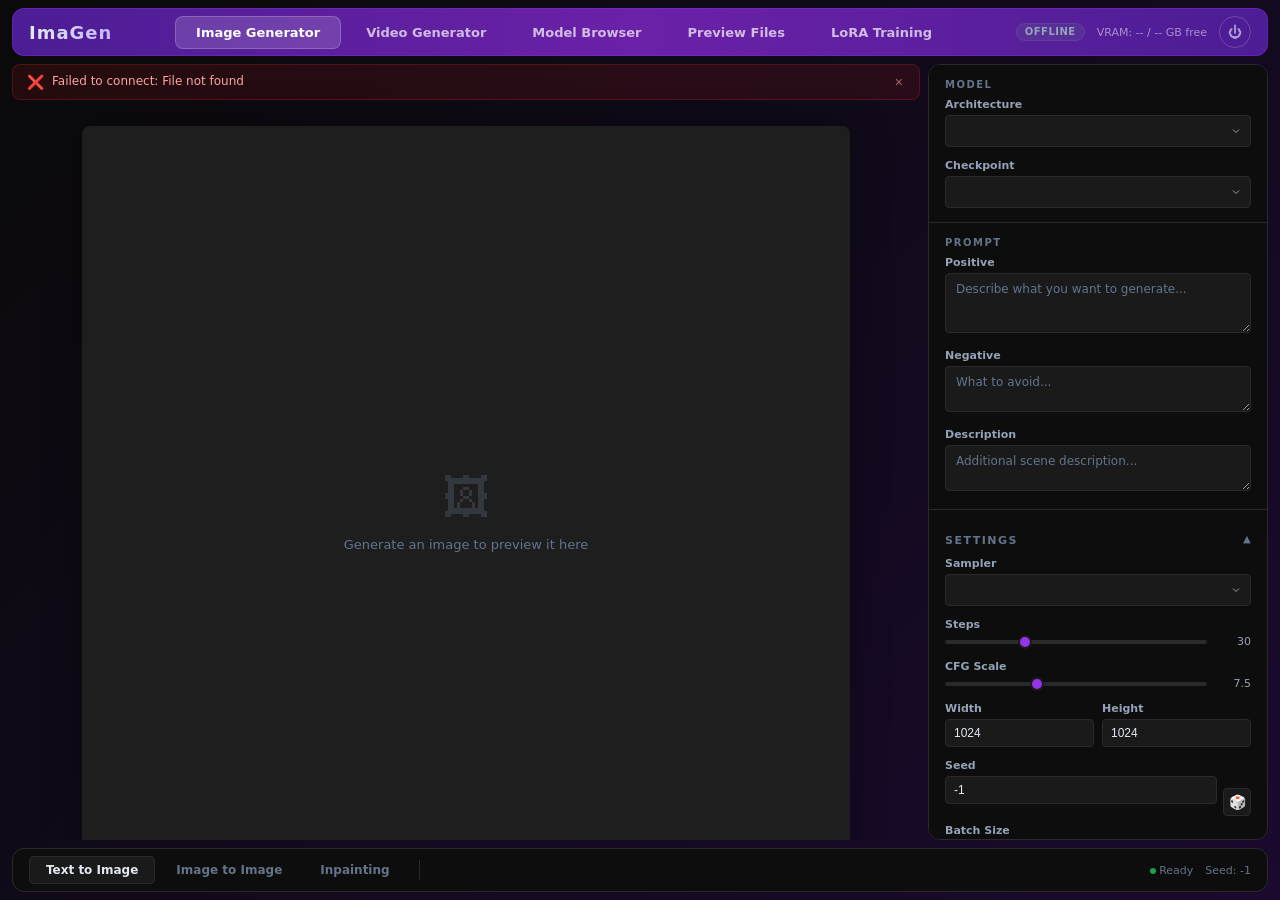
==== static/index.html @ 309c5f18 "Replace Gradio UI with FastAPI backend + vanilla HTML/CSS/JS frontend Complete UI rewrite across 5 p" ====
<!DOCTYPE html>
<html lang="en">
<head>
<meta charset="UTF-8">
<meta name="viewport" content="width=device-width, initial-scale=1.0">
<title>ImaGen</title>
<link rel="stylesheet" href="/static/css/style.css">
</head>
<body>

<!-- ═══════════ TOP NAV BAR ═══════════ -->
<div class="top-nav-wrapper">
  <nav class="top-nav">
    <div class="brand">ImaGen</div>
    <div class="nav-tabs">
      <div class="nav-tab active" data-mode="image" onclick="switchMode('image')">Image Generator</div>
      <div class="nav-tab" data-mode="video" onclick="switchMode('video')">Video Generator</div>
      <div class="nav-tab" data-mode="browser" onclick="switchMode('browser')">Model Browser</div>
      <div class="nav-tab" data-mode="preview" onclick="switchMode('preview')">Preview Files</div>
      <div class="nav-tab" data-mode="train" onclick="switchMode('train')">LoRA Training</div>
    </div>
    <div class="nav-right">
      <span class="net-badge offline" id="net-badge">Offline</span>
      <span class="status-text">VRAM: -- / -- GB free</span>
      <button class="shutdown-btn" title="Shut down ImaGen">&#9211;</button>
    </div>
  </nav>
</div>

<!-- ═══════════ MAIN CONTENT ═══════════ -->
<div class="main-content">

  <!-- ── Canvas Column ── -->
  <div class="canvas-column">

    <!-- Message bar -->
    <div class="message-bar" id="message-bar"></div>

    <!-- Canvas / Preview -->
    <div class="canvas-area" id="canvas-image-area">

    <!-- T2I canvas -->
    <div class="canvas-inner" id="canvas-image">
      <div class="canvas-placeholder">
        <div class="icon">&#128444;</div>
        <div class="text">Generate an image to preview it here</div>
      </div>
      <div class="batch-strip"></div>
      <div class="progress-bar-container">
        <div class="progress-bar-fill"></div>
      </div>
      <div class="loading-overlay">
        <div class="spinner"></div>
      </div>
    </div>

    <!-- I2I canvas -->
    <div class="canvas-inner panel-hidden" id="canvas-i2i">
      <div class="i2i-layout">
        <div class="i2i-source">
          <div class="upload-dropzone" id="i2i-dropzone">
            <div class="dropzone-icon">&#128247;</div>
            <div class="dropzone-text">Drop an image here or click to upload</div>
            <input type="file" accept="image/*" id="i2i-file-input" hidden>
          </div>
          <img id="i2i-source-preview" class="source-preview" style="display:none">
          <button class="btn-clear-source" id="i2i-clear-source" style="display:none">&times; Clear</button>
        </div>
        <div class="i2i-output">
          <div class="canvas-placeholder" id="i2i-output-placeholder">
            <div class="icon">&#128444;</div>
            <div class="text">Result will appear here</div>
          </div>
          <img id="i2i-output-image" style="display:none">
        </div>
      </div>
      <div class="progress-bar-container">
        <div class="progress-bar-fill"></div>
      </div>
      <div class="loading-overlay">
        <div class="spinner"></div>
      </div>
    </div>

    <!-- Inpaint canvas -->
    <div class="canvas-inner panel-hidden" id="canvas-inpaint">
      <div class="inpaint-layout">
        <div class="inpaint-canvas-wrap" id="inpaint-canvas-wrap">
          <div class="upload-dropzone" id="inpaint-dropzone">
            <div class="dropzone-icon">&#128247;</div>
            <div class="dropzone-text">Drop an image here or click to upload</div>
            <input type="file" accept="image/*" id="inpaint-file-input" hidden>
          </div>
          <canvas id="inpaint-source-canvas" style="display:none"></canvas>
          <canvas id="inpaint-mask-canvas" style="display:none"></canvas>
          <div class="inpaint-toolbar" id="inpaint-toolbar" style="display:none">
            <button class="tool-btn active" data-tool="brush" title="Paint mask">&#128396;</button>
            <button class="tool-btn" data-tool="eraser" title="Erase mask">&#128397;</button>
            <label class="tool-label">Size</label>
            <input type="range" id="brush-size" min="5" max="100" value="30" class="tool-slider">
            <span class="tool-value" id="brush-size-value">30</span>
            <button class="tool-btn" data-tool="clear-mask" title="Clear mask">&#128465; Clear</button>
            <button class="tool-btn" data-tool="clear-image" title="Remove image">&times; Image</button>
          </div>
        </div>
        <div class="inpaint-output">
          <div class="canvas-placeholder" id="inpaint-output-placeholder">
            <div class="icon">&#128444;</div>
            <div class="text">Result will appear here</div>
          </div>
          <img id="inpaint-output-image" style="display:none">
        </div>
      </div>
      <div class="progress-bar-container">
        <div class="progress-bar-fill"></div>
      </div>
      <div class="loading-overlay">
        <div class="spinner"></div>
      </div>
    </div>
    </div> <!-- /canvas-image-area -->

    <!-- Video mode canvas -->
    <div class="canvas-area panel-hidden" id="canvas-video">
      <div class="video-canvas">
        <video id="video-player" controls loop style="max-width:100%; max-height:100%; display:none;"></video>
        <div class="video-placeholder" id="video-placeholder">
          <div class="panel-icon">&#127916;</div>
          <div class="panel-hint">Generate a video to preview it here</div>
        </div>
      </div>
    </div>

    <!-- Model browser grid -->
    <div class="model-grid panel-hidden" id="canvas-browser" style="flex:1; align-self:stretch;">
      <!-- Populated dynamically -->
    </div>

    <!-- Animate Image canvas -->
    <div class="canvas-area panel-hidden" id="canvas-animate">
      <div class="anim-canvas">
        <div class="anim-panel source" id="anim-source-dropzone">
          <div class="panel-label">Source Image</div>
          <img id="anim-source-preview" style="display:none; max-width:100%; max-height:100%; object-fit:contain;">
          <div class="panel-icon" id="anim-source-icon">&#128247;</div>
          <div class="panel-hint" id="anim-source-hint">Click or drag to upload</div>
          <button class="clear-source-btn" id="anim-clear-source" style="display:none;" title="Clear">&times;</button>
        </div>
        <div class="anim-panel output">
          <div class="panel-label">Output</div>
          <video id="anim-player" controls loop style="max-width:100%; max-height:100%; display:none;"></video>
          <div class="panel-icon" id="anim-output-icon">&#127916;</div>
          <div class="panel-hint" id="anim-output-hint">Animation will appear here</div>
        </div>
      </div>
    </div>

    <!-- Preview Files gallery -->
    <div class="preview-grid panel-hidden" id="canvas-preview" style="flex:1; align-self:stretch;">
      <!-- Populated dynamically -->
    </div>

    <!-- LoRA Training canvas -->
    <div class="canvas-area panel-hidden" id="canvas-training">
      <div class="training-canvas">
        <div class="training-progress">
          <div class="tp-bar"><div class="tp-fill"></div></div>
          <div class="tp-text">Idle</div>
        </div>
        <div class="training-log" id="training-log">
          <div style="color:var(--text-muted)">Training output will appear here...</div>
        </div>
      </div>
    </div>

  </div> <!-- /canvas-column -->

  <!-- ── Right Sidebar ── -->
  <div class="sidebar" id="sidebar">

    <!-- === IMAGE GENERATION SIDEBAR === -->
    <div id="sidebar-image">

      <!-- Model -->
      <div class="sidebar-section">
        <div class="section-label">Model</div>
        <div class="form-group">
          <label class="form-label">Architecture</label>
          <select class="form-select" id="arch-select"></select>
        </div>
        <div class="form-group">
          <label class="form-label">Checkpoint</label>
          <select class="form-select model-select-sync" id="model-select"></select>
        </div>
      </div>

      <!-- Prompts -->
      <div class="sidebar-section">
        <div class="section-label">Prompt</div>
        <div class="form-group">
          <label class="form-label">Positive</label>
          <textarea class="form-textarea" id="positive-prompt" rows="3" placeholder="Describe what you want to generate..."></textarea>
        </div>
        <div class="form-group">
          <label class="form-label">Negative</label>
          <textarea class="form-textarea" id="negative-prompt" rows="2" placeholder="What to avoid..." style="min-height:40px"></textarea>
        </div>
        <div class="form-group">
          <label class="form-label">Description</label>
          <textarea class="form-textarea" id="description-prompt" rows="2" placeholder="Additional scene description..." style="min-height:40px"></textarea>
        </div>
      </div>

      <!-- Core Settings -->
      <div class="sidebar-section">
        <div class="accordion-header open">
          <span class="label">Settings</span>
          <span class="arrow">&#9660;</span>
        </div>
        <div class="accordion-body open">
          <div class="form-group">
            <label class="form-label">Sampler</label>
            <select class="form-select sampler-select-sync" id="sampler-select"></select>
          </div>

          <div class="form-group">
            <label class="form-label">Steps</label>
            <div class="slider-row">
              <input type="range" id="steps-slider" min="1" max="100" value="30">
              <span class="slider-value">30</span>
            </div>
          </div>

          <div class="form-group">
            <label class="form-label">CFG Scale</label>
            <div class="slider-row">
              <input type="range" id="cfg-slider" min="1" max="20" value="7.5" step="0.5">
              <span class="slider-value">7.5</span>
            </div>
          </div>

          <div class="dim-row">
            <div class="form-group">
              <label class="form-label">Width</label>
              <input type="number" class="form-number" id="width-input" value="1024" step="64" min="256" max="2048">
            </div>
            <div class="form-group">
              <label class="form-label">Height</label>
              <input type="number" class="form-number" id="height-input" value="1024" step="64" min="256" max="2048">
            </div>
          </div>

          <div class="seed-row">
            <div class="form-group">
              <label class="form-label">Seed</label>
              <input type="number" class="form-number" id="seed-input" value="-1">
            </div>
            <button class="btn-dice" title="Random seed">&#127922;</button>
          </div>

          <div class="form-group" style="margin-top:8px">
            <label class="form-label">Batch Size</label>
            <div class="slider-row">
              <input type="range" id="batch-slider" min="1" max="8" value="1">
              <span class="slider-value">1</span>
            </div>
          </div>
        </div>
      </div>

      <!-- LoRA -->
      <div class="sidebar-section">
        <div class="accordion-header">
          <span class="label">LoRA</span>
          <span class="arrow">&#9660;</span>
        </div>
        <div class="accordion-body">
          <div class="form-group">
            <label class="form-label">LoRA 1</label>
            <select class="form-select lora1-select-sync" id="lora1-select"></select>
            <div class="lora-trigger-words" id="lora1-triggers"></div>
          </div>
          <div class="form-group">
            <label class="form-label">LoRA 1 Weight</label>
            <div class="slider-row">
              <input type="range" id="lora1-weight" min="0" max="1.5" value="1.0" step="0.05">
              <span class="slider-value">1.0</span>
            </div>
          </div>
          <div class="form-group">
            <label class="form-label">LoRA 2</label>
            <select class="form-select lora2-select-sync" id="lora2-select"></select>
            <div class="lora-trigger-words" id="lora2-triggers"></div>
          </div>
          <div class="form-group">
            <label class="form-label">LoRA 2 Weight</label>
            <div class="slider-row">
              <input type="range" id="lora2-weight" min="0" max="1.5" value="1.0" step="0.05">
              <span class="slider-value">1.0</span>
            </div>
          </div>
        </div>
      </div>

      <!-- Advanced -->
      <div class="sidebar-section">
        <div class="accordion-header">
          <span class="label">Advanced</span>
          <span class="arrow">&#9660;</span>
        </div>
        <div class="accordion-body">
          <div class="form-group">
            <label class="form-label">Upscaler</label>
            <select class="form-select upscaler-select-sync" id="upscaler-select"></select>
          </div>

          <div class="form-group">
            <label class="form-label">VAE</label>
            <select class="form-select vae-select-sync" id="vae-select"></select>
          </div>

          <div class="form-group" style="margin-top:10px">
            <label class="form-check">
              <input type="checkbox" id="hires-check">
              <span class="check-label">Hires Fix</span>
            </label>
          </div>

          <div id="hires-settings" style="margin-top:8px; display:none">
            <div class="form-group">
              <label class="form-label">Hires Upscaler</label>
              <select class="form-select" id="hires-upscaler-select">
                <option>Lanczos</option>
              </select>
            </div>
            <div class="form-group">
              <label class="form-label">Hires Scale</label>
              <div class="slider-row">
                <input type="range" id="hires-scale" min="1.0" max="2.0" value="1.5" step="0.1">
                <span class="slider-value">1.5</span>
              </div>
            </div>
            <div class="form-group">
              <label class="form-label">Hires Denoise</label>
              <div class="slider-row">
                <input type="range" id="hires-denoise" min="0.1" max="1.0" value="0.5" step="0.05">
                <span class="slider-value">0.5</span>
              </div>
            </div>
            <div class="form-group">
              <label class="form-label">Hires Steps</label>
              <div class="slider-row">
                <input type="range" id="hires-steps" min="1" max="50" value="15">
                <span class="slider-value">15</span>
              </div>
            </div>
          </div>
        </div>
      </div>

      <!-- Generate + Save -->
      <div class="sidebar-section" style="margin-top:auto">
        <button class="btn-generate" id="btn-generate">Generate</button>
        <button class="btn-secondary" id="btn-stop" style="display:none; width:100%; margin-top:6px; border-color:var(--danger); color:#fca5a5">Stop</button>
        <div class="btn-row">
          <button class="btn-secondary" id="btn-save">Save PNG</button>
          <button class="btn-secondary" id="btn-save-all">Save All</button>
        </div>
        <div style="margin-top:8px">
          <label class="form-check">
            <input type="checkbox" id="save-history">
            <span class="check-label">Save with history</span>
          </label>
        </div>
      </div>

      <!-- Prompting Guide -->
      <div class="sidebar-section">
        <div class="accordion-header open">
          <span class="label">Prompting Guide</span>
          <span class="arrow">&#9660;</span>
        </div>
        <div class="accordion-body open">
          <div class="prompt-guide" id="prompt-guide"></div>
        </div>
      </div>

      <!-- Prompt Profiles -->
      <div class="sidebar-section">
        <div class="accordion-header">
          <span class="label">Prompt Profiles</span>
          <span class="arrow">&#9660;</span>
        </div>
        <div class="accordion-body">
          <div class="form-group">
            <label class="form-label">Profile</label>
            <select class="form-select" id="profile-select" style="width:100%">
              <option value="">Select profile...</option>
            </select>
          </div>
          <div class="btn-row" style="gap:6px">
            <button class="btn-secondary btn-sm" id="btn-profile-load">Load</button>
            <button class="btn-secondary btn-sm" id="btn-profile-save">Save</button>
            <button class="btn-secondary btn-sm btn-danger" id="btn-profile-delete">Delete</button>
          </div>
          <div class="form-group" id="profile-save-group" style="display:none; margin-top:8px;">
            <label class="form-label">Save As</label>
            <div style="display:flex; gap:6px;">
              <input type="text" class="form-number" id="profile-save-name" placeholder="profile name" style="flex:1">
              <button class="btn-secondary btn-sm" id="btn-profile-save-confirm">OK</button>
            </div>
          </div>
        </div>
      </div>
    </div>

    <!-- === I2I SIDEBAR === -->
    <div id="sidebar-i2i" class="panel-hidden">

      <!-- Model (shared with T2I) -->
      <div class="sidebar-section">
        <div class="section-label">Model</div>
        <div class="form-group">
          <label class="form-label">Architecture</label>
          <select class="form-select" id="i2i-arch-select"></select>
        </div>
        <div class="form-group">
          <label class="form-label">Checkpoint</label>
          <select class="form-select model-select-sync" id="i2i-model-select"></select>
        </div>
      </div>

      <!-- Prompts -->
      <div class="sidebar-section">
        <div class="section-label">Prompt</div>
        <div class="form-group">
          <label class="form-label">Positive</label>
          <textarea class="form-textarea" id="i2i-positive-prompt" rows="3" placeholder="Describe what you want to generate..."></textarea>
        </div>
        <div class="form-group">
          <label class="form-label">Negative</label>
          <textarea class="form-textarea" id="i2i-negative-prompt" rows="2" placeholder="What to avoid..." style="min-height:40px"></textarea>
        </div>
        <div class="form-group">
          <label class="form-label">Description</label>
          <textarea class="form-textarea" id="i2i-description-prompt" rows="2" placeholder="Additional scene description..." style="min-height:40px"></textarea>
        </div>
      </div>

      <!-- Settings -->
      <div class="sidebar-section">
        <div class="accordion-header open">
          <span class="label">Settings</span>
          <span class="arrow">&#9660;</span>
        </div>
        <div class="accordion-body open">
          <div class="form-group">
            <label class="form-label">Sampler</label>
            <select class="form-select sampler-select-sync" id="i2i-sampler-select"></select>
          </div>

          <div class="form-group">
            <label class="form-label">Strength</label>
            <div class="slider-row">
              <input type="range" id="i2i-strength" min="0.05" max="1.0" value="0.7" step="0.05">
              <span class="slider-value">0.7</span>
            </div>
          </div>

          <div class="form-group">
            <label class="form-label">Steps</label>
            <div class="slider-row">
              <input type="range" id="i2i-steps-slider" min="1" max="100" value="30">
              <span class="slider-value">30</span>
            </div>
          </div>

          <div class="form-group">
            <label class="form-label">CFG Scale</label>
            <div class="slider-row">
              <input type="range" id="i2i-cfg-slider" min="1" max="20" value="7.5" step="0.5">
              <span class="slider-value">7.5</span>
            </div>
          </div>

          <div class="seed-row">
            <div class="form-group">
              <label class="form-label">Seed</label>
              <input type="number" class="form-number" id="i2i-seed-input" value="-1">
            </div>
            <button class="btn-dice" title="Random seed">&#127922;</button>
          </div>
        </div>
      </div>

      <!-- LoRA -->
      <div class="sidebar-section">
        <div class="accordion-header">
          <span class="label">LoRA</span>
          <span class="arrow">&#9660;</span>
        </div>
        <div class="accordion-body">
          <div class="form-group">
            <label class="form-label">LoRA 1</label>
            <select class="form-select lora1-select-sync" id="i2i-lora1-select"></select>
          </div>
          <div class="form-group">
            <label class="form-label">LoRA 1 Weight</label>
            <div class="slider-row">
              <input type="range" id="i2i-lora1-weight" min="0" max="1.5" value="1.0" step="0.05">
              <span class="slider-value">1.0</span>
            </div>
          </div>
          <div class="form-group">
            <label class="form-label">LoRA 2</label>
            <select class="form-select lora2-select-sync" id="i2i-lora2-select"></select>
          </div>
          <div class="form-group">
            <label class="form-label">LoRA 2 Weight</label>
            <div class="slider-row">
              <input type="range" id="i2i-lora2-weight" min="0" max="1.5" value="1.0" step="0.05">
              <span class="slider-value">1.0</span>
            </div>
          </div>
        </div>
      </div>

      <!-- Advanced -->
      <div class="sidebar-section">
        <div class="accordion-header">
          <span class="label">Advanced</span>
          <span class="arrow">&#9660;</span>
        </div>
        <div class="accordion-body">
          <div class="form-group">
            <label class="form-label">Upscaler</label>
            <select class="form-select upscaler-select-sync" id="i2i-upscaler-select"></select>
          </div>
          <div class="form-group">
            <label class="form-label">VAE</label>
            <select class="form-select vae-select-sync" id="i2i-vae-select"></select>
          </div>
        </div>
      </div>

      <!-- Generate + Save -->
      <div class="sidebar-section" style="margin-top:auto">
        <button class="btn-generate" id="btn-generate-i2i">Generate</button>
        <button class="btn-secondary" id="btn-stop-i2i" style="display:none; width:100%; margin-top:6px; border-color:var(--danger); color:#fca5a5">Stop</button>
        <div class="btn-row">
          <button class="btn-secondary" id="btn-save-i2i">Save PNG</button>
        </div>
        <div style="margin-top:8px">
          <label class="form-check">
            <input type="checkbox" id="i2i-save-history">
            <span class="check-label">Save with history</span>
          </label>
        </div>
      </div>
    </div>

    <!-- === INPAINT SIDEBAR === -->
    <div id="sidebar-inpaint" class="panel-hidden">

      <!-- Model -->
      <div class="sidebar-section">
        <div class="section-label">Model</div>
        <div class="form-group">
          <label class="form-label">Architecture</label>
          <select class="form-select" id="inp-arch-select"></select>
        </div>
        <div class="form-group">
          <label class="form-label">Checkpoint</label>
          <select class="form-select model-select-sync" id="inp-model-select"></select>
        </div>
      </div>

      <!-- Prompts -->
      <div class="sidebar-section">
        <div class="section-label">Prompt</div>
        <div class="form-group">
          <label class="form-label">Positive</label>
          <textarea class="form-textarea" id="inp-positive-prompt" rows="3" placeholder="Describe what to generate in masked area..."></textarea>
        </div>
        <div class="form-group">
          <label class="form-label">Negative</label>
          <textarea class="form-textarea" id="inp-negative-prompt" rows="2" placeholder="What to avoid..." style="min-height:40px"></textarea>
        </div>
        <div class="form-group">
          <label class="form-label">Description</label>
          <textarea class="form-textarea" id="inp-description-prompt" rows="2" placeholder="Additional scene description..." style="min-height:40px"></textarea>
        </div>
      </div>

      <!-- Settings -->
      <div class="sidebar-section">
        <div class="accordion-header open">
          <span class="label">Settings</span>
          <span class="arrow">&#9660;</span>
        </div>
        <div class="accordion-body open">
          <div class="form-group">
            <label class="form-label">Sampler</label>
            <select class="form-select sampler-select-sync" id="inp-sampler-select"></select>
          </div>

          <div class="form-group">
            <label class="form-label">Strength</label>
            <div class="slider-row">
              <input type="range" id="inp-strength" min="0.05" max="1.0" value="0.7" step="0.05">
              <span class="slider-value">0.7</span>
            </div>
          </div>

          <div class="form-group">
            <label class="form-label">Steps</label>
            <div class="slider-row">
              <input type="range" id="inp-steps-slider" min="1" max="100" value="30">
              <span class="slider-value">30</span>
            </div>
          </div>

          <div class="form-group">
            <label class="form-label">CFG Scale</label>
            <div class="slider-row">
              <input type="range" id="inp-cfg-slider" min="1" max="20" value="7.5" step="0.5">
              <span class="slider-value">7.5</span>
            </div>
          </div>

          <div class="seed-row">
            <div class="form-group">
              <label class="form-label">Seed</label>
              <input type="number" class="form-number" id="inp-seed-input" value="-1">
            </div>
            <button class="btn-dice" title="Random seed">&#127922;</button>
          </div>
        </div>
      </div>

      <!-- LoRA -->
      <div class="sidebar-section">
        <div class="accordion-header">
          <span class="label">LoRA</span>
          <span class="arrow">&#9660;</span>
        </div>
        <div class="accordion-body">
          <div class="form-group">
            <label class="form-label">LoRA 1</label>
            <select class="form-select lora1-select-sync" id="inp-lora1-select"></select>
          </div>
          <div class="form-group">
            <label class="form-label">LoRA 1 Weight</label>
            <div class="slider-row">
              <input type="range" id="inp-lora1-weight" min="0" max="1.5" value="1.0" step="0.05">
              <span class="slider-value">1.0</span>
            </div>
          </div>
          <div class="form-group">
            <label class="form-label">LoRA 2</label>
            <select class="form-select lora2-select-sync" id="inp-lora2-select"></select>
          </div>
          <div class="form-group">
            <label class="form-label">LoRA 2 Weight</label>
            <div class="slider-row">
              <input type="range" id="inp-lora2-weight" min="0" max="1.5" value="1.0" step="0.05">
              <span class="slider-value">1.0</span>
            </div>
          </div>
        </div>
      </div>

      <!-- Generate + Save -->
      <div class="sidebar-section" style="margin-top:auto">
        <button class="btn-generate" id="btn-generate-inpaint">Generate</button>
        <button class="btn-secondary" id="btn-stop-inpaint" style="display:none; width:100%; margin-top:6px; border-color:var(--danger); color:#fca5a5">Stop</button>
        <div class="btn-row">
          <button class="btn-secondary" id="btn-save-inpaint">Save PNG</button>
        </div>
        <div style="margin-top:8px">
          <label class="form-check">
            <input type="checkbox" id="inp-save-history">
            <span class="check-label">Save with history</span>
          </label>
        </div>
      </div>
    </div>

    <!-- === VIDEO SIDEBAR === -->
    <div id="sidebar-video" class="panel-hidden">
      <div class="sidebar-section">
        <div class="section-label">Model</div>
        <div class="form-group">
          <label class="form-label">Architecture</label>
          <select class="form-select" id="video-arch-select">
            <option>WAN</option>
            <option>CogVideoX</option>
          </select>
        </div>
        <div class="form-group">
          <label class="form-label">Checkpoint</label>
          <select class="form-select" id="video-model-select"></select>
        </div>
      </div>

      <div class="sidebar-section">
        <div class="section-label">Prompt</div>
        <div class="form-group">
          <label class="form-label">Positive</label>
          <textarea class="form-textarea" id="video-positive-prompt" rows="3" placeholder="Describe the video..."></textarea>
        </div>
        <div class="form-group">
          <label class="form-label">Negative</label>
          <textarea class="form-textarea" id="video-negative-prompt" rows="2" placeholder="What to avoid..." style="min-height:40px"></textarea>
        </div>
      </div>

      <div class="sidebar-section">
        <div class="section-label">Settings</div>
        <div class="form-group">
          <label class="form-label">Duration (seconds)</label>
          <div class="slider-row">
            <input type="range" id="video-duration" min="1" max="6" value="2" step="0.5">
            <span class="slider-value">2</span>
          </div>
        </div>
        <div class="form-group">
          <label class="form-label">FPS</label>
          <div class="slider-row">
            <input type="range" id="video-fps" min="8" max="30" value="24">
            <span class="slider-value">24</span>
          </div>
        </div>
        <div class="form-group">
          <label class="form-label">Steps</label>
          <div class="slider-row">
            <input type="range" id="video-steps" min="1" max="100" value="25">
            <span class="slider-value">25</span>
          </div>
        </div>
        <div class="form-group">
          <label class="form-label">CFG Scale</label>
          <div class="slider-row">
            <input type="range" id="video-cfg" min="1" max="20" value="9" step="0.5">
            <span class="slider-value">9</span>
          </div>
        </div>
        <div class="form-group">
          <label class="form-label">Scheduler</label>
          <select class="form-select" id="video-scheduler">
            <option>UniPC</option>
            <option>Euler</option>
            <option>DPM++ 2M</option>
          </select>
        </div>
        <div class="seed-row">
          <div class="form-group">
            <label class="form-label">Seed</label>
            <input type="number" class="form-number" id="video-seed" value="-1">
          </div>
          <button class="btn-dice" title="Random seed">&#127922;</button>
        </div>
      </div>

      <div class="sidebar-section" style="margin-top:auto">
        <div style="font-size:11px; color:var(--text-muted); margin-bottom:8px; text-align:center;" id="video-vram-est">
          Est. VRAM: --
        </div>
        <button class="btn-generate" id="btn-generate-video">Generate Video</button>
        <button class="btn-secondary" id="btn-stop-video" style="display:none; width:100%; margin-top:6px; border-color:var(--danger); color:#fca5a5">Stop</button>
        <div class="btn-row">
          <button class="btn-secondary" id="btn-save-video">Save MP4</button>
        </div>
      </div>
    </div>

    <!-- === BROWSER SIDEBAR === -->
    <div id="sidebar-browser" class="panel-hidden">
      <div class="sidebar-section">
        <div class="section-label">Search CivitAI</div>
        <div class="form-group">
          <label class="form-label">Query</label>
          <input type="text" class="form-number" id="browser-query" placeholder="Search models..." style="width:100%">
        </div>
        <div class="form-group">
          <label class="form-label">Type</label>
          <select class="form-select" id="browser-type">
            <option value="All">All</option>
            <option value="Checkpoint">Checkpoint</option>
            <option value="LORA">LoRA</option>
          </select>
        </div>
        <div class="form-group">
          <label class="form-label">Base Model</label>
          <select class="form-select" id="browser-base">
            <option>All</option>
            <option>SDXL 1.0</option>
            <option>SD 1.5</option>
            <option>Pony</option>
            <option>Illustrious</option>
            <option>Flux.1 D</option>
          </select>
        </div>
        <div class="form-group">
          <label class="form-label">Sort</label>
          <select class="form-select" id="browser-sort">
            <option>Most Downloaded</option>
            <option>Highest Rated</option>
            <option>Newest</option>
          </select>
        </div>
        <div class="form-group">
          <label class="form-label">Content Filter</label>
          <select class="form-select" id="browser-content-filter">
            <option>Show All</option>
            <option>SFW Only</option>
            <option>NSFW Only</option>
          </select>
        </div>
        <div class="form-group">
          <label class="form-label">Per Page</label>
          <select class="form-select" id="browser-per-page">
            <option>10</option>
            <option selected>20</option>
            <option>50</option>
          </select>
        </div>
        <button class="btn-generate" id="btn-search" style="margin-top:8px">Search</button>
        <div class="browser-pagination" id="browser-pagination" style="display:none">
          <button class="btn-secondary btn-sm" id="btn-browser-prev" disabled>Prev</button>
          <span class="page-indicator" id="browser-page-indicator">Page 1</span>
          <button class="btn-secondary btn-sm" id="btn-browser-next">Next</button>
        </div>
      </div>

      <div class="sidebar-section" style="flex:1; display:flex; flex-direction:column; min-height:0">
        <div class="section-label">Selected Model</div>
        <div class="model-detail-placeholder" id="detail-placeholder">
          Click a model to see details
        </div>
        <div class="model-detail" id="model-detail">
          <div class="detail-name" id="detail-name"></div>
          <div class="detail-meta" id="detail-meta"></div>
          <div class="detail-desc" id="detail-desc"></div>
          <div class="detail-tags" id="detail-tags"></div>
          <div class="detail-trigger" id="detail-trigger"></div>
          <div class="detail-settings" id="detail-settings"></div>
          <div class="detail-links" id="detail-links"></div>
          <button class="btn-download" id="btn-download">Download Model</button>
          <div class="download-progress" id="download-progress"></div>
        </div>
      </div>

      <div class="sidebar-section" style="margin-top:auto">
        <div class="accordion-header">
          <span class="label">API Key</span>
          <span class="arrow">&#9660;</span>
        </div>
        <div class="accordion-body">
          <div class="form-group">
            <label class="form-label">CivitAI API Key</label>
            <input type="password" class="form-number" id="civitai-api-key" placeholder="Enter API key..." style="width:100%">
          </div>
          <button class="btn-secondary" id="btn-save-apikey" style="margin-top:4px">Save Key</button>
        </div>
      </div>
    </div>

    <!-- === ANIMATE IMAGE SIDEBAR === -->
    <div id="sidebar-animate" class="panel-hidden">
      <div class="sidebar-section">
        <div class="section-label">Model</div>
        <div class="form-group">
          <label class="form-label">Base Model</label>
          <select class="form-select" id="anim-base-model"></select>
        </div>
        <div class="form-group">
          <label class="form-label">Motion Adapter</label>
          <select class="form-select" id="anim-motion-adapter"></select>
        </div>
        <div class="form-group">
          <label class="form-label">SparseCtrl</label>
          <select class="form-select" id="anim-sparsectrl"></select>
        </div>
        <button class="btn-secondary" id="btn-load-anim" style="width:100%; margin-top:4px">Load Models</button>
        <div class="status-text" id="anim-model-status" style="font-size:11px; color:var(--text-muted); margin-top:4px;"></div>
      </div>

      <div class="sidebar-section">
        <div class="section-label">Prompt</div>
        <div class="form-group">
          <label class="form-label">Positive</label>
          <textarea class="form-textarea" id="anim-positive-prompt" rows="3" placeholder="Describe the motion..."></textarea>
        </div>
        <div class="form-group">
          <label class="form-label">Negative</label>
          <textarea class="form-textarea" id="anim-negative-prompt" rows="2" placeholder="What to avoid..." style="min-height:40px"></textarea>
        </div>
      </div>

      <div class="sidebar-section">
        <div class="accordion-header open">
          <span class="label">Settings</span>
          <span class="arrow">&#9660;</span>
        </div>
        <div class="accordion-body open">
          <div class="form-group">
            <label class="form-label">Frames</label>
            <div class="slider-row">
              <input type="range" id="anim-frames" min="4" max="16" value="16">
              <span class="slider-value">16</span>
            </div>
          </div>
          <div class="form-group">
            <label class="form-label">FPS</label>
            <div class="slider-row">
              <input type="range" id="anim-fps" min="4" max="24" value="12">
              <span class="slider-value">12</span>
            </div>
          </div>
          <div class="form-group">
            <label class="form-label">Steps</label>
            <div class="slider-row">
              <input type="range" id="anim-steps" min="1" max="50" value="25">
              <span class="slider-value">25</span>
            </div>
          </div>
          <div class="form-group">
            <label class="form-label">CFG Scale</label>
            <div class="slider-row">
              <input type="range" id="anim-cfg" min="1" max="20" value="7.5" step="0.5">
              <span class="slider-value">7.5</span>
            </div>
          </div>
          <div class="form-group">
            <label class="form-label">Conditioning Scale</label>
            <div class="slider-row">
              <input type="range" id="anim-cond" min="0" max="2" value="1.0" step="0.05">
              <span class="slider-value">1.0</span>
            </div>
          </div>
          <div class="form-group">
            <label class="form-label">Scheduler</label>
            <select class="form-select" id="anim-scheduler">
              <option>Euler</option>
              <option>Euler Ancestral</option>
              <option>DPM++ 2M Karras</option>
              <option>DDIM</option>
              <option>UniPC</option>
            </select>
          </div>
          <div class="seed-row">
            <div class="form-group">
              <label class="form-label">Seed</label>
              <input type="number" class="form-number" id="anim-seed" value="-1">
            </div>
            <button class="btn-dice" title="Random seed">&#127922;</button>
          </div>
        </div>
      </div>

      <div class="sidebar-section" style="margin-top:auto">
        <div style="font-size:11px; color:var(--text-muted); margin-bottom:8px; text-align:center;" id="anim-vram-est">
          Est. VRAM: --
        </div>
        <button class="btn-generate" id="btn-animate">Animate</button>
        <button class="btn-secondary" id="btn-stop-anim" style="display:none; width:100%; margin-top:6px; border-color:var(--danger); color:#fca5a5">Stop</button>
        <div class="btn-row">
          <button class="btn-secondary" id="btn-save-anim">Save MP4</button>
        </div>
      </div>
    </div>

    <!-- === PREVIEW FILES SIDEBAR === -->
    <div id="sidebar-preview" class="panel-hidden">
      <div class="sidebar-section">
        <div class="section-label">Filter</div>
        <div class="form-group">
          <label class="form-label">Type</label>
          <select class="form-select" id="preview-filter-type">
            <option>All</option>
            <option>Images</option>
            <option>Videos</option>
          </select>
        </div>
        <div class="form-group">
          <label class="form-label">Sort</label>
          <select class="form-select" id="preview-sort">
            <option>Newest First</option>
            <option>Oldest First</option>
            <option>Name A-Z</option>
          </select>
        </div>
        <button class="btn-secondary" id="btn-preview-refresh" style="margin-top:8px; width:100%">Refresh</button>
        <div class="preview-controls" style="margin-top:8px">
          <button class="btn-secondary btn-sm" id="btn-select-all">Select All</button>
          <button class="btn-secondary btn-sm" id="btn-deselect-all">Deselect All</button>
          <button class="btn-danger btn-sm" id="btn-batch-delete" disabled>Delete (0)</button>
        </div>
      </div>

      <div class="sidebar-section" style="flex:1; overflow-y:auto;">
        <div class="section-label">Selected File</div>
        <div class="file-detail-placeholder" id="file-detail-placeholder">
          Click a file to see details
        </div>
        <div class="file-detail" id="file-detail">
          <div class="fd-preview"></div>
          <div class="fd-name"></div>
          <div class="fd-meta"></div>
          <div class="fd-params"></div>
          <div class="btn-row" style="margin-top:0">
            <button class="btn-secondary" style="flex:1" id="btn-open-file">Open</button>
          </div>
          <button class="btn-danger" style="margin-top:6px">Delete Selected</button>
        </div>
      </div>
    </div>

    <!-- === LORA TRAINING SIDEBAR === -->
    <div id="sidebar-training" class="panel-hidden">
      <div class="sidebar-section">
        <div class="section-label">Training Config</div>
        <div class="form-group">
          <label class="form-label">Image Folder</label>
          <div style="display:flex; gap:6px;">
            <input type="text" class="form-number" id="train-folder" placeholder="path/to/images" style="flex:1">
            <button class="btn-secondary" style="padding:6px 10px; font-size:11px">Browse</button>
          </div>
        </div>
        <div class="form-group">
          <label class="form-label">Output Name</label>
          <input type="text" class="form-number" id="train-name" placeholder="my_lora_v1">
        </div>
      </div>

      <div class="sidebar-section">
        <div class="accordion-header open">
          <span class="label">Settings</span>
          <span class="arrow">&#9660;</span>
        </div>
        <div class="accordion-body open">
          <div class="form-group">
            <label class="form-label">Steps</label>
            <div class="slider-row">
              <input type="range" id="train-steps" min="100" max="5000" value="500" step="100">
              <span class="slider-value">500</span>
            </div>
          </div>
          <div class="form-group">
            <label class="form-label">Learning Rate</label>
            <div class="slider-row">
              <input type="range" id="train-lr" min="-5" max="-3" value="-4" step="0.5">
              <span class="slider-value">1e-4</span>
            </div>
          </div>
          <div class="form-group">
            <label class="form-label">LoRA Rank</label>
            <div class="slider-row">
              <input type="range" id="train-rank" min="1" max="32" value="4">
              <span class="slider-value">4</span>
            </div>
          </div>
        </div>
      </div>

      <div class="sidebar-section" style="margin-top:auto">
        <button class="btn-generate" id="btn-train">Start Training</button>
        <div class="btn-row">
          <button class="btn-secondary" id="btn-stop-train">Stop</button>
        </div>
      </div>
    </div>

  </div>
</div>

<!-- ═══════════ BOTTOM NAV BAR ═══════════ -->
<div class="bottom-nav-wrapper">
<nav class="bottom-nav">
  <!-- Image sub-tabs -->
  <div id="bottom-image">
    <div class="sub-tab active" data-sub="t2i" onclick="switchSubMode('t2i', this)">Text to Image</div>
    <div class="sub-tab" data-sub="i2i" onclick="switchSubMode('i2i', this)">Image to Image</div>
    <div class="sub-tab" data-sub="inpaint" onclick="switchSubMode('inpaint', this)">Inpainting</div>
  </div>

  <!-- Video sub-tabs -->
  <div id="bottom-video" class="panel-hidden">
    <div class="sub-tab active" data-sub="t2v" onclick="switchSubMode('t2v', this)">Text to Video</div>
    <div class="sub-tab" data-sub="animate" onclick="switchSubMode('animate', this)">Animate Image</div>
  </div>

  <!-- Browser sub-tabs -->
  <div id="bottom-browser" class="panel-hidden">
    <div class="sub-tab active" data-sub="browse" onclick="switchSubMode('browse', this)">Browse Models</div>
  </div>

  <!-- Preview Files -->
  <div id="bottom-preview" class="panel-hidden">
    <div class="sub-tab active" data-sub="preview" onclick="switchSubMode('preview', this)">Output Gallery</div>
  </div>

  <!-- LoRA Training -->
  <div id="bottom-train" class="panel-hidden">
    <div class="sub-tab active" data-sub="train" onclick="switchSubMode('train', this)">Train LoRA</div>
  </div>

  <div class="separator"></div>

  <div class="status-bar">
    <span><span class="status-dot"></span> Ready</span>
    <span>Seed: -1</span>
  </div>
</nav>
</div>

<!-- ═══════════ LIGHTBOX ═══════════ -->
<div class="lightbox" id="lightbox">
  <button class="lightbox-close">&times;</button>
  <img src="" alt="Full size preview">
  <div class="lightbox-info">Click anywhere or press Esc to close</div>
</div>

<script src="/static/js/api.js"></script>
<script src="/static/js/app.js"></script>
</body>
</html>
---- static/css/style.css ----
/* ══════════════════════════════════════════════════════════════
   ImaGen v2.0 — Main Stylesheet
   ══════════════════════════════════════════════════════════════ */

/* ── Reset & Base ── */
*, *::before, *::after { box-sizing: border-box; margin: 0; padding: 0; }

:root {
  --bg-gradient-start: #0a0a0a;
  --bg-gradient-end: #1a0a2e;
  --purple-primary: #6b21a8;
  --purple-light: #9333ea;
  --purple-dark: #4c1d95;
  --purple-glow: rgba(147, 51, 234, 0.3);
  --sidebar-bg: #0d0d0d;
  --widget-bg: #1a1a1a;
  --widget-border: #2a2a2a;
  --widget-hover: #252525;
  --text-primary: #e2e8f0;
  --text-secondary: #94a3b8;
  --text-muted: #64748b;
  --canvas-bg: #1e1e1e;
  --nav-bottom-bg: #0d0d0d;
  --accent: #9333ea;
  --danger: #dc2626;
  --success: #16a34a;
  --radius: 8px;
  --radius-sm: 4px;
  --sidebar-width: 340px;
  --topnav-height: 48px;
  --bottomnav-height: 44px;
}

body {
  font-family: 'Segoe UI', system-ui, -apple-system, sans-serif;
  background: linear-gradient(135deg, var(--bg-gradient-start) 0%, var(--bg-gradient-end) 100%);
  color: var(--text-primary);
  height: 100vh;
  overflow: hidden;
  display: flex;
  flex-direction: column;
}

/* ── Top Nav Wrapper ── */
.top-nav-wrapper {
  padding: 8px 12px 0 12px;
  flex-shrink: 0;
  z-index: 100;
}

/* ── Top Nav Bar ── */
.top-nav {
  height: var(--topnav-height);
  background: linear-gradient(90deg, var(--purple-dark) 0%, var(--purple-primary) 50%, var(--purple-dark) 100%);
  display: flex;
  align-items: center;
  justify-content: space-between;
  padding: 0 16px;
  border: 1px solid rgba(147, 51, 234, 0.3);
  border-radius: 12px;
  flex-shrink: 0;
}

.top-nav .brand {
  font-size: 18px;
  font-weight: 700;
  letter-spacing: 1px;
  background: linear-gradient(90deg, #e2e8f0, #c4b5fd);
  -webkit-background-clip: text;
  -webkit-text-fill-color: transparent;
}

.top-nav .nav-tabs {
  display: flex;
  gap: 4px;
}

.top-nav .nav-tab {
  padding: 8px 20px;
  border-radius: var(--radius);
  cursor: pointer;
  font-size: 13px;
  font-weight: 600;
  color: rgba(255, 255, 255, 0.7);
  transition: all 0.2s;
  border: 1px solid transparent;
  background: transparent;
}

.top-nav .nav-tab:hover {
  color: #fff;
  background: rgba(255, 255, 255, 0.1);
}

.top-nav .nav-tab.active {
  color: #fff;
  background: rgba(255, 255, 255, 0.15);
  border-color: rgba(255, 255, 255, 0.2);
}

.top-nav .nav-right {
  display: flex;
  align-items: center;
  gap: 12px;
}

/* Online/Offline badge */
.net-badge {
  font-size: 10px;
  font-weight: 700;
  text-transform: uppercase;
  letter-spacing: 0.5px;
  padding: 3px 8px;
  border-radius: 10px;
  line-height: 1;
}

.net-badge.offline {
  background: rgba(100, 116, 139, 0.2);
  color: #94a3b8;
  border: 1px solid rgba(100, 116, 139, 0.3);
}

.net-badge.online {
  background: rgba(22, 163, 74, 0.15);
  color: #4ade80;
  border: 1px solid rgba(22, 163, 74, 0.3);
}

.top-nav .status-text {
  font-size: 11px;
  color: rgba(255, 255, 255, 0.5);
}

.top-nav .shutdown-btn {
  width: 32px;
  height: 32px;
  border-radius: 50%;
  border: 1px solid rgba(255, 255, 255, 0.2);
  background: transparent;
  color: rgba(255, 255, 255, 0.6);
  cursor: pointer;
  font-size: 14px;
  display: flex;
  align-items: center;
  justify-content: center;
  transition: all 0.2s;
}

.top-nav .shutdown-btn:hover {
  border-color: var(--danger);
  color: var(--danger);
  background: rgba(220, 38, 38, 0.1);
}

/* ── Main Content Area ── */
.main-content {
  flex: 1;
  display: flex;
  overflow: hidden;
  padding: 8px 12px;
  gap: 8px;
}

/* ── Canvas Column ── */
.canvas-column {
  flex: 1;
  display: flex;
  flex-direction: column;
  overflow: hidden;
}

/* ── Message Bar ── */
.message-bar {
  flex-shrink: 0;
  padding: 0;
  min-height: 0;
  transition: min-height 0.25s, padding 0.25s, opacity 0.25s;
  overflow: hidden;
  opacity: 0;
}

.message-bar.visible {
  min-height: 36px;
  padding: 0 0 6px 0;
  opacity: 1;
}

.message-bar .msg {
  display: flex;
  align-items: center;
  gap: 8px;
  padding: 8px 14px;
  border-radius: 8px;
  font-size: 12px;
  font-weight: 500;
  line-height: 1.3;
}

.message-bar .msg .msg-close {
  margin-left: auto;
  background: none;
  border: none;
  color: inherit;
  cursor: pointer;
  font-size: 14px;
  opacity: 0.6;
  padding: 0 2px;
  line-height: 1;
}

.message-bar .msg .msg-close:hover { opacity: 1; }

.message-bar .msg.info {
  background: rgba(59, 130, 246, 0.12);
  border: 1px solid rgba(59, 130, 246, 0.25);
  color: #93c5fd;
}

.message-bar .msg.warning {
  background: rgba(234, 179, 8, 0.12);
  border: 1px solid rgba(234, 179, 8, 0.25);
  color: #fde047;
}

.message-bar .msg.error {
  background: rgba(220, 38, 38, 0.12);
  border: 1px solid rgba(220, 38, 38, 0.25);
  color: #fca5a5;
}

.message-bar .msg.success {
  background: rgba(22, 163, 74, 0.12);
  border: 1px solid rgba(22, 163, 74, 0.25);
  color: #86efac;
}

.message-bar .msg-icon {
  font-size: 14px;
  flex-shrink: 0;
}

/* ── Canvas / Preview Area ── */
.canvas-area {
  flex: 1;
  display: flex;
  align-items: center;
  justify-content: center;
  padding: 20px;
  position: relative;
}

.canvas-inner {
  background: var(--canvas-bg);
  border-radius: var(--radius);
  width: 100%;
  max-width: 768px;
  aspect-ratio: 1 / 1;
  display: flex;
  align-items: center;
  justify-content: center;
  color: #94a3b8;
  font-size: 14px;
  position: relative;
  overflow: hidden;
  box-shadow: 0 0 40px rgba(0, 0, 0, 0.3);
}

.canvas-inner img {
  width: 100%;
  height: 100%;
  object-fit: contain;
}

.canvas-placeholder {
  text-align: center;
  color: #64748b;
}

.canvas-placeholder .icon {
  font-size: 48px;
  margin-bottom: 12px;
  opacity: 0.3;
}

.canvas-placeholder .text {
  font-size: 13px;
}

/* Batch gallery strip */
.batch-strip {
  position: absolute;
  bottom: 8px;
  left: 50%;
  transform: translateX(-50%);
  display: none;
  gap: 6px;
  padding: 6px 10px;
  background: rgba(0, 0, 0, 0.6);
  border-radius: var(--radius);
  backdrop-filter: blur(8px);
}

.batch-strip.visible {
  display: flex;
}

.batch-strip .thumb {
  width: 48px;
  height: 48px;
  border-radius: var(--radius-sm);
  border: 2px solid transparent;
  cursor: pointer;
  transition: border-color 0.15s;
  object-fit: cover;
}

.batch-strip .thumb.active {
  border-color: var(--accent);
}

.batch-strip .thumb:hover {
  border-color: rgba(147, 51, 234, 0.5);
}

/* ── Batch Grid ── */
.batch-grid {
  width: 100%;
  height: 100%;
  gap: 4px;
  padding: 4px;
  align-content: center;
}

.batch-cell {
  aspect-ratio: 1;
  overflow: hidden;
  border-radius: var(--radius-sm);
  cursor: pointer;
  border: 2px solid transparent;
  transition: border-color 0.15s;
  position: relative;
}

.batch-cell:hover {
  border-color: var(--accent);
}

.batch-check {
  position: absolute;
  top: 6px;
  left: 6px;
  z-index: 1;
  cursor: pointer;
  accent-color: var(--accent);
}

.batch-cell img {
  width: 100%;
  height: 100%;
  object-fit: cover;
}

/* ── Right Sidebar ── */
.sidebar {
  width: var(--sidebar-width);
  background: var(--sidebar-bg);
  border: 1px solid var(--widget-border);
  border-radius: 12px;
  display: flex;
  flex-direction: column;
  overflow-y: auto;
  flex-shrink: 0;
}

.sidebar::-webkit-scrollbar { width: 6px; }
.sidebar::-webkit-scrollbar-track { background: transparent; }
.sidebar::-webkit-scrollbar-thumb { background: #333; border-radius: 3px; }

.sidebar-section:first-child { border-radius: 12px 12px 0 0; }
.sidebar-section:last-child { border-radius: 0 0 12px 12px; }

.sidebar-section {
  padding: 14px 16px;
  border-bottom: 1px solid var(--widget-border);
}

.sidebar-section:last-child { border-bottom: 1px solid var(--widget-border); }

.section-label {
  font-size: 10px;
  font-weight: 700;
  text-transform: uppercase;
  letter-spacing: 1.5px;
  color: var(--text-muted);
  margin-bottom: 8px;
}

/* ── Form Controls ── */
.form-group {
  margin-bottom: 12px;
}

.form-group:last-child { margin-bottom: 0; }

.form-label {
  display: block;
  font-size: 11px;
  font-weight: 600;
  color: var(--text-secondary);
  margin-bottom: 4px;
}

.form-select {
  width: 100%;
  padding: 8px 10px;
  background: var(--widget-bg);
  border: 1px solid var(--widget-border);
  border-radius: var(--radius-sm);
  color: var(--text-primary);
  font-size: 12px;
  cursor: pointer;
  outline: none;
  transition: border-color 0.2s;
  appearance: none;
  background-image: url("data:image/svg+xml,%3Csvg xmlns='http://www.w3.org/2000/svg' width='12' height='12' viewBox='0 0 24 24' fill='none' stroke='%2394a3b8' stroke-width='2'%3E%3Cpolyline points='6 9 12 15 18 9'/%3E%3C/svg%3E");
  background-repeat: no-repeat;
  background-position: right 8px center;
}

.form-select:hover { border-color: #444; }
.form-select:focus { border-color: var(--accent); }

.form-textarea {
  width: 100%;
  padding: 8px 10px;
  background: var(--widget-bg);
  border: 1px solid var(--widget-border);
  border-radius: var(--radius-sm);
  color: var(--text-primary);
  font-size: 12px;
  font-family: inherit;
  resize: vertical;
  outline: none;
  transition: border-color 0.2s;
  min-height: 60px;
}

.form-textarea:focus { border-color: var(--accent); }
.form-textarea::placeholder { color: var(--text-muted); }

/* Slider */
.slider-row {
  display: flex;
  align-items: center;
  gap: 8px;
}

.slider-row input[type="range"] {
  flex: 1;
  height: 4px;
  -webkit-appearance: none;
  appearance: none;
  background: var(--widget-border);
  border-radius: 2px;
  outline: none;
}

.slider-row input[type="range"]::-webkit-slider-thumb {
  -webkit-appearance: none;
  width: 14px;
  height: 14px;
  border-radius: 50%;
  background: var(--accent);
  cursor: pointer;
  border: 2px solid #1a1a1a;
}

.slider-value {
  font-size: 11px;
  color: var(--text-secondary);
  min-width: 36px;
  text-align: right;
  font-variant-numeric: tabular-nums;
}

/* Number input */
.form-number {
  width: 100%;
  padding: 6px 8px;
  background: var(--widget-bg);
  border: 1px solid var(--widget-border);
  border-radius: var(--radius-sm);
  color: var(--text-primary);
  font-size: 12px;
  outline: none;
  transition: border-color 0.2s;
}

.form-number:focus { border-color: var(--accent); }

/* Dimension inputs */
.dim-row {
  display: flex;
  gap: 8px;
}

.dim-row .form-group { flex: 1; }

/* ── Collapsible / Accordion ── */
.accordion-header {
  display: flex;
  align-items: center;
  justify-content: space-between;
  cursor: pointer;
  padding: 10px 0;
  user-select: none;
}

.accordion-header .label {
  font-size: 11px;
  font-weight: 700;
  text-transform: uppercase;
  letter-spacing: 1.5px;
  color: var(--text-muted);
}

.accordion-header .arrow {
  font-size: 10px;
  color: var(--text-muted);
  transition: transform 0.2s;
}

.accordion-header.open .arrow {
  transform: rotate(180deg);
}

.accordion-body {
  display: none;
  padding-bottom: 4px;
}

.accordion-body.open {
  display: block;
}

/* ── Buttons ── */
.btn-generate {
  width: 100%;
  padding: 12px;
  background: linear-gradient(135deg, var(--purple-primary), var(--purple-light));
  border: none;
  border-radius: var(--radius);
  color: #fff;
  font-size: 14px;
  font-weight: 700;
  cursor: pointer;
  transition: all 0.2s;
  letter-spacing: 0.5px;
}

.btn-generate:hover {
  filter: brightness(1.1);
  box-shadow: 0 4px 20px var(--purple-glow);
}

.btn-generate:active {
  transform: scale(0.98);
}

.btn-generate:disabled {
  opacity: 0.5;
  cursor: not-allowed;
  filter: none;
  box-shadow: none;
}

.btn-secondary {
  padding: 8px 14px;
  background: transparent;
  border: 1px solid var(--widget-border);
  border-radius: var(--radius-sm);
  color: var(--text-secondary);
  font-size: 12px;
  cursor: pointer;
  transition: all 0.15s;
}

.btn-secondary:hover {
  border-color: var(--accent);
  color: var(--text-primary);
}

.btn-row {
  display: flex;
  gap: 8px;
  margin-top: 8px;
}

.btn-row .btn-secondary { flex: 1; }

/* ── Bottom Nav Bar ── */
.bottom-nav-wrapper {
  padding: 0 12px 8px 12px;
  flex-shrink: 0;
}

.bottom-nav {
  height: var(--bottomnav-height);
  background: var(--nav-bottom-bg);
  border: 1px solid var(--widget-border);
  border-radius: 12px;
  display: flex;
  align-items: center;
  padding: 0 16px;
  gap: 4px;
}

.bottom-nav > div:not(.separator):not(.status-bar) {
  display: flex;
  gap: 4px;
}

.bottom-nav .sub-tab {
  padding: 6px 16px;
  border-radius: var(--radius-sm);
  cursor: pointer;
  font-size: 12px;
  font-weight: 600;
  color: var(--text-muted);
  transition: all 0.2s;
  border: 1px solid transparent;
  background: transparent;
}

.bottom-nav .sub-tab:hover {
  color: var(--text-secondary);
  background: rgba(255, 255, 255, 0.04);
}

.bottom-nav .sub-tab.active {
  color: var(--text-primary);
  background: var(--widget-bg);
  border-color: var(--widget-border);
}

.bottom-nav .separator {
  width: 1px;
  height: 20px;
  background: var(--widget-border);
  margin: 0 8px;
}

.bottom-nav .status-bar {
  margin-left: auto;
  font-size: 11px;
  color: var(--text-muted);
  display: flex;
  align-items: center;
  gap: 12px;
}

.bottom-nav .status-dot {
  width: 6px;
  height: 6px;
  border-radius: 50%;
  background: var(--success);
  display: inline-block;
}

/* ── Progress bar ── */
.progress-bar-container {
  position: absolute;
  bottom: 0;
  left: 0;
  right: 0;
  height: 3px;
  background: rgba(0, 0, 0, 0.3);
  display: none;
}

.progress-bar-container.active { display: block; }

.progress-bar-fill {
  height: 100%;
  background: linear-gradient(90deg, var(--purple-primary), var(--purple-light));
  width: 0%;
  transition: width 0.3s;
  border-radius: 0 2px 2px 0;
}

/* ── LoRA info ── */
.lora-trigger-words {
  font-size: 10px;
  color: var(--text-muted);
  padding: 4px 0;
}

.lora-trigger-words code {
  background: var(--widget-bg);
  padding: 1px 4px;
  border-radius: 2px;
  font-size: 10px;
  color: var(--accent);
}

/* ── Seed row ── */
.seed-row {
  display: flex;
  gap: 6px;
  align-items: flex-end;
}

.seed-row .form-group { flex: 1; }

.seed-row .btn-dice {
  width: 28px;
  height: 28px;
  display: flex;
  align-items: center;
  justify-content: center;
  background: var(--widget-bg);
  border: 1px solid var(--widget-border);
  border-radius: var(--radius-sm);
  color: var(--text-secondary);
  cursor: pointer;
  font-size: 14px;
  transition: all 0.15s;
  flex-shrink: 0;
}

.seed-row .btn-dice:hover {
  border-color: var(--accent);
  color: var(--accent);
}

/* ── Checkbox ── */
.form-check {
  display: flex;
  align-items: center;
  gap: 6px;
  cursor: pointer;
}

.form-check input[type="checkbox"] {
  accent-color: var(--accent);
  width: 14px;
  height: 14px;
}

.form-check .check-label {
  font-size: 11px;
  color: var(--text-secondary);
}

/* ── Hidden panels ── */
.panel-hidden { display: none !important; }

/* ── Video-specific ── */
.video-canvas {
  background: #0a0a0a;
  border-radius: var(--radius);
  width: 100%;
  max-width: 768px;
  aspect-ratio: 16 / 9;
  display: flex;
  align-items: center;
  justify-content: center;
  position: relative;
}

.video-placeholder {
  display: flex;
  flex-direction: column;
  align-items: center;
  gap: 8px;
  color: #444;
  font-size: 13px;
}

.video-placeholder .panel-icon {
  font-size: 36px;
  opacity: 0.3;
}

.video-placeholder .panel-hint {
  font-size: 11px;
  color: var(--text-muted);
}

/* ── Model Browser specific ── */
.model-grid {
  display: grid;
  grid-template-columns: repeat(auto-fill, minmax(180px, 1fr));
  gap: 12px;
  padding: 20px;
  overflow-y: auto;
  min-height: 0;
  align-content: start;
}

.model-card {
  background: var(--widget-bg);
  border: 1px solid var(--widget-border);
  border-radius: var(--radius);
  overflow: hidden;
  cursor: pointer;
  transition: all 0.2s;
}

.model-card:hover {
  border-color: var(--accent);
  transform: translateY(-2px);
}

.model-card .card-image {
  width: 100%;
  aspect-ratio: 1;
  background: #222;
  object-fit: cover;
}

.model-card .card-info {
  padding: 8px 10px;
}

.model-card .card-title {
  font-size: 12px;
  font-weight: 600;
  color: var(--text-primary);
  white-space: nowrap;
  overflow: hidden;
  text-overflow: ellipsis;
}

.model-card .card-meta {
  font-size: 10px;
  color: var(--text-muted);
  margin-top: 2px;
}

.model-card.selected {
  border-color: var(--accent);
  box-shadow: 0 0 12px rgba(147, 51, 234, 0.25);
}

#sidebar-browser {
  display: flex;
  flex-direction: column;
  flex: 1;
  min-height: 100%;
}

/* ── Model Detail Panel ── */
.model-detail-placeholder {
  font-size: 12px;
  color: var(--text-muted);
  text-align: center;
  padding: 20px 0;
}

.model-detail { display: none; }
.model-detail.visible {
  display: flex;
  flex-direction: column;
  flex: 1;
  min-height: 0;
}

.model-detail .detail-name {
  font-size: 14px;
  font-weight: 700;
  color: var(--text-primary);
  margin-bottom: 4px;
}

.model-detail .detail-meta {
  font-size: 11px;
  color: var(--text-muted);
  margin-bottom: 10px;
}

.model-detail .detail-meta span {
  margin-right: 10px;
}

.model-detail .detail-desc {
  font-size: 11px;
  color: var(--text-secondary);
  line-height: 1.5;
  margin-bottom: 10px;
  flex: 1;
  min-height: 60px;
  overflow-y: auto;
}

.model-detail .detail-tags {
  display: flex;
  flex-wrap: wrap;
  gap: 4px;
  margin-bottom: 10px;
}

.model-detail .tag {
  font-size: 10px;
  padding: 2px 8px;
  border-radius: 10px;
  background: rgba(147, 51, 234, 0.15);
  color: #c4b5fd;
  border: 1px solid rgba(147, 51, 234, 0.25);
}

.model-detail .detail-trigger {
  font-size: 10px;
  color: var(--text-muted);
  margin-bottom: 10px;
}

.model-detail .detail-trigger code {
  background: var(--widget-bg);
  padding: 1px 4px;
  border-radius: 2px;
  color: var(--accent);
  font-size: 10px;
}

.model-detail .detail-links {
  display: flex;
  flex-direction: column;
  gap: 4px;
  margin-bottom: 10px;
}

.model-detail .detail-links a {
  font-size: 11px;
  color: #93c5fd;
  text-decoration: none;
  transition: color 0.15s;
}

.model-detail .detail-links a:hover {
  color: #bfdbfe;
  text-decoration: underline;
}

.model-detail .detail-settings {
  font-size: 10px;
  color: var(--text-muted);
  margin-bottom: 10px;
  line-height: 1.6;
}

.model-detail .detail-settings span {
  color: var(--text-secondary);
}

.btn-download {
  width: 100%;
  padding: 10px;
  background: linear-gradient(135deg, var(--purple-primary), var(--purple-light));
  border: none;
  border-radius: var(--radius);
  color: #fff;
  font-size: 12px;
  font-weight: 700;
  cursor: pointer;
  transition: all 0.2s;
}

.btn-download:hover {
  filter: brightness(1.1);
  box-shadow: 0 4px 20px var(--purple-glow);
}

.btn-download:disabled {
  opacity: 0.5;
  cursor: not-allowed;
}

.download-progress {
  font-size: 10px;
  color: var(--text-muted);
  margin-top: 6px;
  min-height: 14px;
}

/* ── Browser Pagination ── */
.browser-pagination {
  display: flex;
  align-items: center;
  justify-content: center;
  gap: 10px;
  margin-top: 8px;
}

.browser-pagination .page-indicator {
  font-size: 11px;
  color: var(--text-muted);
}

/* ── Model card tile badge ── */
.model-card .card-image-wrap {
  position: relative;
  aspect-ratio: 1;
  overflow: hidden;
  border-radius: var(--radius) var(--radius) 0 0;
}

.model-card .card-image-wrap img,
.model-card .card-image-wrap video {
  width: 100%;
  height: 100%;
  object-fit: cover;
}

.tile-badge {
  position: absolute;
  top: 6px;
  right: 6px;
  background: rgba(0, 0, 0, 0.7);
  color: var(--purple-light);
  font-size: 9px;
  font-weight: 700;
  padding: 2px 6px;
  border-radius: 4px;
  text-transform: uppercase;
  letter-spacing: 0.5px;
}

/* ── Preview controls (batch actions) ── */
.preview-controls {
  display: flex;
  gap: 6px;
  flex-wrap: wrap;
}

.btn-sm {
  padding: 4px 8px;
  font-size: 10px;
}

/* ── Animate Image ── */
.anim-canvas {
  display: flex;
  flex-wrap: wrap;
  gap: 12px;
  width: 100%;
  max-width: 900px;
  height: 100%;
  max-height: 500px;
  align-items: center;
}

.anim-panel {
  flex: 1 1 300px;
  min-width: 280px;
  border-radius: var(--radius);
  display: flex;
  flex-direction: column;
  align-items: center;
  justify-content: center;
  gap: 8px;
  min-height: 300px;
}

.anim-panel.source {
  background: var(--widget-bg);
  border: 2px dashed var(--widget-border);
  cursor: pointer;
  transition: border-color 0.2s;
  position: relative;
  overflow: hidden;
}

.anim-panel.source:hover {
  border-color: var(--accent);
}

.anim-panel.output {
  background: #0a0a0a;
  border: 1px solid var(--widget-border);
}

.anim-panel .panel-label {
  font-size: 10px;
  font-weight: 700;
  text-transform: uppercase;
  letter-spacing: 1px;
  color: var(--text-muted);
}

.anim-panel .panel-icon {
  font-size: 36px;
  opacity: 0.3;
}

.anim-panel .panel-hint {
  font-size: 11px;
  color: var(--text-muted);
}

/* ── Preview Files gallery ── */
.preview-grid {
  display: grid;
  grid-template-columns: repeat(auto-fill, minmax(160px, 1fr));
  gap: 10px;
  padding: 16px;
  overflow-y: auto;
  align-content: start;
  min-height: 0;
}

.preview-card {
  background: var(--widget-bg);
  border: 1px solid var(--widget-border);
  border-radius: var(--radius);
  overflow: hidden;
  cursor: pointer;
  transition: all 0.2s;
  position: relative;
}

.preview-card:hover {
  border-color: var(--accent);
}

.preview-card.selected {
  border-color: var(--accent);
  box-shadow: 0 0 10px rgba(147, 51, 234, 0.2);
}

.preview-card .card-thumb {
  width: 100%;
  aspect-ratio: 1;
  background: #1a1a1a;
  display: flex;
  align-items: center;
  justify-content: center;
  color: #444;
  font-size: 24px;
  overflow: hidden;
}

.preview-card .card-thumb img {
  width: 100%;
  height: 100%;
  object-fit: cover;
}

.preview-card .card-name {
  padding: 6px 8px;
  font-size: 10px;
  color: var(--text-secondary);
  white-space: nowrap;
  overflow: hidden;
  text-overflow: ellipsis;
}

.preview-card .card-check {
  position: absolute;
  top: 6px;
  left: 6px;
  width: 18px;
  height: 18px;
  accent-color: var(--accent);
}

/* ── LoRA Training canvas ── */
.training-canvas {
  display: flex;
  flex-direction: column;
  width: 100%;
  max-width: 700px;
  gap: 12px;
}

.training-log {
  background: #0a0a0a;
  border: 1px solid var(--widget-border);
  border-radius: var(--radius);
  padding: 14px;
  font-family: 'Cascadia Code', 'Fira Code', monospace;
  font-size: 11px;
  color: var(--text-secondary);
  line-height: 1.7;
  min-height: 200px;
  max-height: 400px;
  overflow-y: auto;
}

.training-log .log-step {
  color: var(--accent);
}

.training-log .log-loss {
  color: #4ade80;
}

.training-progress {
  background: var(--widget-bg);
  border: 1px solid var(--widget-border);
  border-radius: var(--radius);
  padding: 12px 14px;
  display: flex;
  align-items: center;
  gap: 12px;
}

.training-progress .tp-bar {
  flex: 1;
  height: 6px;
  background: var(--widget-border);
  border-radius: 3px;
  overflow: hidden;
}

.training-progress .tp-fill {
  height: 100%;
  background: linear-gradient(90deg, var(--purple-primary), var(--purple-light));
  border-radius: 3px;
  width: 0%;
  transition: width 0.3s;
}

.training-progress .tp-text {
  font-size: 11px;
  color: var(--text-secondary);
  min-width: 80px;
  text-align: right;
}

/* ── Preview file detail (sidebar) ── */
.file-detail-placeholder {
  font-size: 12px;
  color: var(--text-muted);
  text-align: center;
  padding: 20px 0;
}

.file-detail { display: none; }
.file-detail.visible { display: block; }

.file-detail .fd-preview {
  width: 100%;
  aspect-ratio: 1;
  background: #1a1a1a;
  border-radius: var(--radius-sm);
  margin-bottom: 10px;
  display: flex;
  align-items: center;
  justify-content: center;
  color: #444;
  font-size: 24px;
  overflow: hidden;
}

.file-detail .fd-preview img {
  width: 100%;
  height: 100%;
  object-fit: contain;
}

.file-detail .fd-name {
  font-size: 12px;
  font-weight: 600;
  color: var(--text-primary);
  margin-bottom: 4px;
  word-break: break-all;
}

.file-detail .fd-meta {
  font-size: 10px;
  color: var(--text-muted);
  line-height: 1.8;
  margin-bottom: 10px;
}

.file-detail .fd-params {
  font-size: 10px;
  color: var(--text-secondary);
  background: var(--widget-bg);
  padding: 8px 10px;
  border-radius: var(--radius-sm);
  line-height: 1.6;
  margin-bottom: 10px;
  max-height: 120px;
  overflow-y: auto;
}

.file-detail .fd-params .param-label {
  color: var(--text-muted);
}

.btn-danger {
  width: 100%;
  padding: 8px;
  background: rgba(220, 38, 38, 0.15);
  border: 1px solid rgba(220, 38, 38, 0.3);
  border-radius: var(--radius-sm);
  color: #fca5a5;
  font-size: 12px;
  font-weight: 600;
  cursor: pointer;
  transition: all 0.15s;
}

.btn-danger:hover {
  background: rgba(220, 38, 38, 0.25);
  border-color: rgba(220, 38, 38, 0.5);
}

/* ── Scrollbar ── */
.canvas-area::-webkit-scrollbar,
.sidebar::-webkit-scrollbar { width: 6px; }
.canvas-area::-webkit-scrollbar-track,
.sidebar::-webkit-scrollbar-track { background: transparent; }
.canvas-area::-webkit-scrollbar-thumb,
.sidebar::-webkit-scrollbar-thumb { background: #333; border-radius: 3px; }

/* ── Prompting Guide ── */
.prompt-guide {
  font-size: 11px;
  color: var(--text-secondary);
  line-height: 1.6;
}

.prompt-guide b {
  color: var(--text-primary);
}

.prompt-guide code {
  background: var(--widget-bg);
  padding: 1px 4px;
  border-radius: 2px;
  font-size: 10px;
  color: var(--accent);
}

/* ── Lightbox (full-size image viewer) ── */
.lightbox {
  position: fixed;
  inset: 0;
  z-index: 1000;
  background: rgba(0, 0, 0, 0.9);
  display: none;
  align-items: center;
  justify-content: center;
  cursor: zoom-out;
}

.lightbox.active {
  display: flex;
}

.lightbox img {
  max-width: 95vw;
  max-height: 95vh;
  object-fit: contain;
  border-radius: var(--radius);
  box-shadow: 0 0 60px rgba(0, 0, 0, 0.5);
}

.lightbox .lightbox-close {
  position: absolute;
  top: 16px;
  right: 20px;
  background: none;
  border: none;
  color: rgba(255, 255, 255, 0.6);
  font-size: 28px;
  cursor: pointer;
  transition: color 0.15s;
  line-height: 1;
}

.lightbox .lightbox-close:hover {
  color: #fff;
}

.lightbox .lightbox-info {
  position: absolute;
  bottom: 16px;
  left: 50%;
  transform: translateX(-50%);
  font-size: 11px;
  color: rgba(255, 255, 255, 0.4);
}

.canvas-inner img {
  cursor: zoom-in;
}

/* ── Loading spinner ── */
.loading-overlay {
  position: absolute;
  inset: 0;
  background: rgba(0, 0, 0, 0.6);
  display: none;
  align-items: center;
  justify-content: center;
  z-index: 10;
  border-radius: var(--radius);
}

.loading-overlay.active {
  display: flex;
}

.spinner {
  width: 40px;
  height: 40px;
  border: 3px solid var(--widget-border);
  border-top-color: var(--accent);
  border-radius: 50%;
  animation: spin 0.8s linear infinite;
}

@keyframes spin {
  to { transform: rotate(360deg); }
}

/* ══════════════════════════════════════════════════════════════
   Image-to-Image & Inpainting
   ══════════════════════════════════════════════════════════════ */

/* ── Shared split layout ── */
.i2i-layout,
.inpaint-layout {
  display: flex;
  gap: 12px;
  width: 100%;
  height: 100%;
  min-height: 0;
}

.i2i-source,
.i2i-output,
.inpaint-canvas-wrap,
.inpaint-output {
  flex: 1 1 50%;
  min-width: 0;
  display: flex;
  flex-direction: column;
  align-items: center;
  justify-content: center;
  position: relative;
  border-radius: var(--radius);
  background: var(--canvas-bg);
  overflow: hidden;
}

/* ── Upload dropzone ── */
.upload-dropzone {
  display: flex;
  flex-direction: column;
  align-items: center;
  justify-content: center;
  width: 100%;
  height: 100%;
  border: 2px dashed var(--widget-border);
  border-radius: var(--radius);
  cursor: pointer;
  transition: border-color 0.2s, background 0.2s;
  padding: 40px 20px;
  text-align: center;
}

.upload-dropzone:hover,
.upload-dropzone.drag-over {
  border-color: var(--accent);
  background: rgba(147, 51, 234, 0.05);
}

.dropzone-icon {
  font-size: 40px;
  color: var(--text-muted);
  margin-bottom: 8px;
}

.dropzone-text {
  font-size: 12px;
  color: var(--text-muted);
}

/* ── Source image preview ── */
.source-preview {
  max-width: 100%;
  max-height: 100%;
  object-fit: contain;
  border-radius: var(--radius);
}

.btn-clear-source {
  position: absolute;
  top: 8px;
  right: 8px;
  background: rgba(0, 0, 0, 0.7);
  border: 1px solid var(--widget-border);
  color: var(--text-secondary);
  font-size: 11px;
  padding: 4px 10px;
  border-radius: var(--radius-sm);
  cursor: pointer;
  transition: background 0.15s, color 0.15s;
  z-index: 5;
}

.btn-clear-source:hover {
  background: var(--danger);
  color: #fff;
  border-color: var(--danger);
}

/* ── I2I output image ── */
.i2i-output img,
.inpaint-output img {
  max-width: 100%;
  max-height: 100%;
  object-fit: contain;
  border-radius: var(--radius);
  cursor: zoom-in;
}

/* ── Inpaint canvas ── */
.inpaint-canvas-wrap {
  position: relative;
  justify-content: flex-start;
}

.inpaint-canvas-wrap canvas {
  position: absolute;
  top: 0;
  left: 0;
  border-radius: var(--radius);
}

#inpaint-source-canvas {
  z-index: 1;
}

#inpaint-mask-canvas {
  z-index: 2;
  cursor: crosshair;
}

/* ── Inpaint toolbar ── */
.inpaint-toolbar {
  position: absolute;
  bottom: 8px;
  left: 50%;
  transform: translateX(-50%);
  z-index: 5;
  display: flex;
  align-items: center;
  gap: 6px;
  background: rgba(0, 0, 0, 0.85);
  border: 1px solid var(--widget-border);
  border-radius: var(--radius);
  padding: 6px 12px;
  backdrop-filter: blur(8px);
}

.tool-btn {
  background: var(--widget-bg);
  border: 1px solid var(--widget-border);
  color: var(--text-secondary);
  font-size: 13px;
  padding: 4px 10px;
  border-radius: var(--radius-sm);
  cursor: pointer;
  transition: background 0.15s, border-color 0.15s, color 0.15s;
  white-space: nowrap;
}

.tool-btn:hover {
  background: var(--widget-hover);
  color: var(--text-primary);
}

.tool-btn.active {
  background: var(--purple-primary);
  border-color: var(--purple-light);
  color: #fff;
}

.tool-label {
  font-size: 11px;
  color: var(--text-muted);
  margin-left: 4px;
}

.tool-slider {
  width: 60px;
  accent-color: var(--accent);
}

.tool-value {
  font-size: 11px;
  color: var(--text-secondary);
  min-width: 20px;
  text-align: center;
}

/* ── Brush cursor overlay hint ── */
.inpaint-canvas-wrap.erasing #inpaint-mask-canvas {
  cursor: crosshair;
}
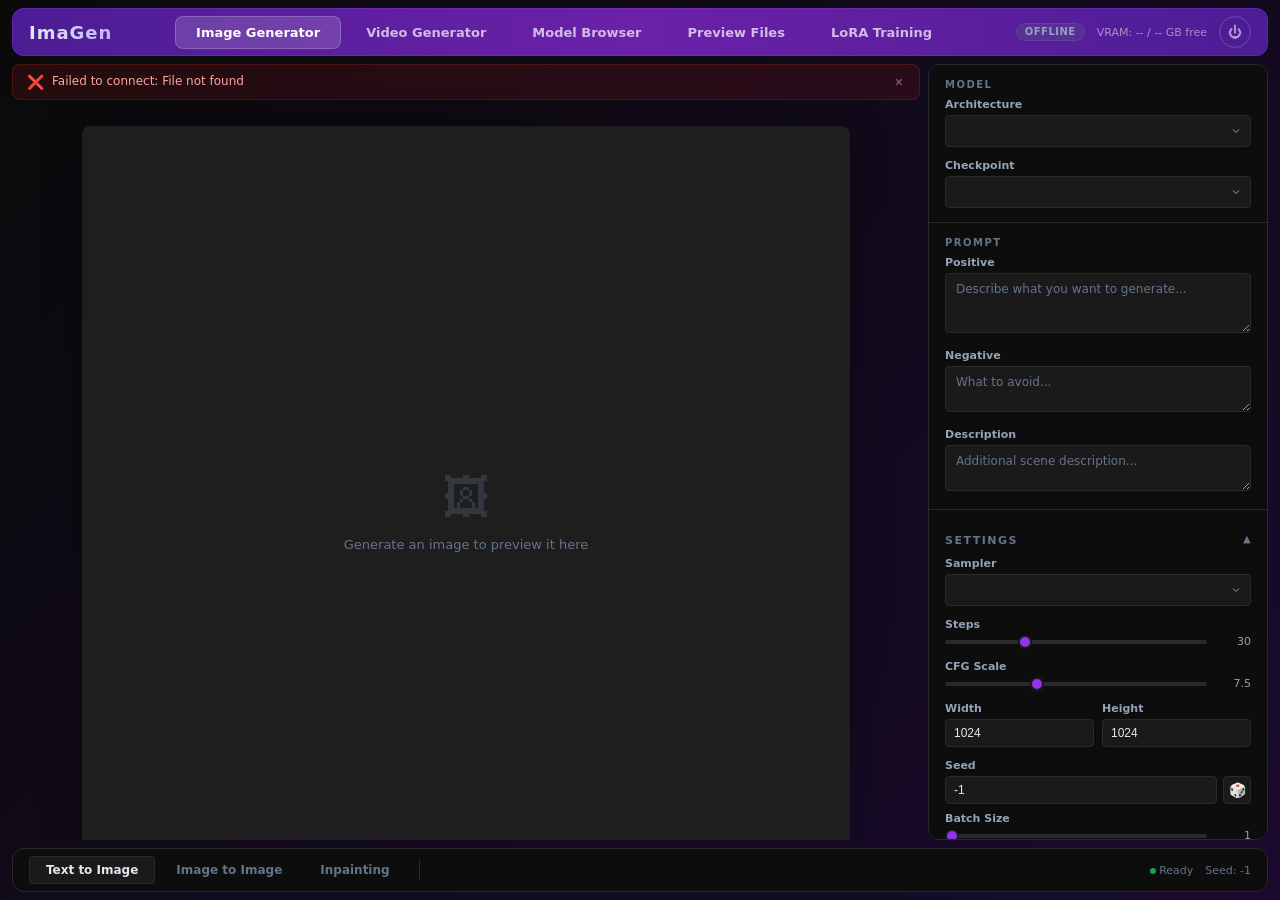
==== commit 2182102c: "Add security headers, CivitAI disable toggle, and noreferrer on external links - CSP middleware bloc" ====
--- a/static/index.html
+++ b/static/index.html
@@ -13,11 +13,11 @@
   <nav class="top-nav">
     <div class="brand">ImaGen</div>
     <div class="nav-tabs">
-      <div class="nav-tab active" data-mode="image" onclick="switchMode('image')">Image Generator</div>
-      <div class="nav-tab" data-mode="video" onclick="switchMode('video')">Video Generator</div>
-      <div class="nav-tab" data-mode="browser" onclick="switchMode('browser')">Model Browser</div>
-      <div class="nav-tab" data-mode="preview" onclick="switchMode('preview')">Preview Files</div>
-      <div class="nav-tab" data-mode="train" onclick="switchMode('train')">LoRA Training</div>
+      <div class="nav-tab active" data-mode="image">Image Generator</div>
+      <div class="nav-tab" data-mode="video">Video Generator</div>
+      <div class="nav-tab" data-mode="browser">Model Browser</div>
+      <div class="nav-tab" data-mode="preview">Preview Files</div>
+      <div class="nav-tab" data-mode="train">LoRA Training</div>
     </div>
     <div class="nav-right">
       <span class="net-badge offline" id="net-badge">Offline</span>
@@ -853,15 +853,26 @@
 
       <div class="sidebar-section" style="margin-top:auto">
         <div class="accordion-header">
-          <span class="label">API Key</span>
+          <span class="label">CivitAI Settings</span>
           <span class="arrow">&#9660;</span>
         </div>
         <div class="accordion-body">
           <div class="form-group">
-            <label class="form-label">CivitAI API Key</label>
-            <input type="password" class="form-number" id="civitai-api-key" placeholder="Enter API key..." style="width:100%">
-          </div>
-          <button class="btn-secondary" id="btn-save-apikey" style="margin-top:4px">Save Key</button>
+            <label class="form-label" style="display:flex; align-items:center; gap:8px; cursor:pointer">
+              <input type="checkbox" id="civitai-enabled" checked>
+              Enable CivitAI integration
+            </label>
+            <div style="font-size:11px; color:#888; margin-top:2px">
+              When disabled, no network requests are made. The app runs fully offline.
+            </div>
+          </div>
+          <div id="civitai-key-group">
+            <div class="form-group" style="margin-top:8px">
+              <label class="form-label">API Key</label>
+              <input type="password" class="form-number" id="civitai-api-key" placeholder="Enter API key..." style="width:100%">
+            </div>
+            <button class="btn-secondary" id="btn-save-apikey" style="margin-top:4px">Save Key</button>
+          </div>
         </div>
       </div>
     </div>
@@ -1080,30 +1091,30 @@
 <nav class="bottom-nav">
   <!-- Image sub-tabs -->
   <div id="bottom-image">
-    <div class="sub-tab active" data-sub="t2i" onclick="switchSubMode('t2i', this)">Text to Image</div>
-    <div class="sub-tab" data-sub="i2i" onclick="switchSubMode('i2i', this)">Image to Image</div>
-    <div class="sub-tab" data-sub="inpaint" onclick="switchSubMode('inpaint', this)">Inpainting</div>
+    <div class="sub-tab active" data-sub="t2i">Text to Image</div>
+    <div class="sub-tab" data-sub="i2i">Image to Image</div>
+    <div class="sub-tab" data-sub="inpaint">Inpainting</div>
   </div>
 
   <!-- Video sub-tabs -->
   <div id="bottom-video" class="panel-hidden">
-    <div class="sub-tab active" data-sub="t2v" onclick="switchSubMode('t2v', this)">Text to Video</div>
-    <div class="sub-tab" data-sub="animate" onclick="switchSubMode('animate', this)">Animate Image</div>
+    <div class="sub-tab active" data-sub="t2v">Text to Video</div>
+    <div class="sub-tab" data-sub="animate">Animate Image</div>
   </div>
 
   <!-- Browser sub-tabs -->
   <div id="bottom-browser" class="panel-hidden">
-    <div class="sub-tab active" data-sub="browse" onclick="switchSubMode('browse', this)">Browse Models</div>
+    <div class="sub-tab active" data-sub="browse">Browse Models</div>
   </div>
 
   <!-- Preview Files -->
   <div id="bottom-preview" class="panel-hidden">
-    <div class="sub-tab active" data-sub="preview" onclick="switchSubMode('preview', this)">Output Gallery</div>
+    <div class="sub-tab active" data-sub="preview">Output Gallery</div>
   </div>
 
   <!-- LoRA Training -->
   <div id="bottom-train" class="panel-hidden">
-    <div class="sub-tab active" data-sub="train" onclick="switchSubMode('train', this)">Train LoRA</div>
+    <div class="sub-tab active" data-sub="train">Train LoRA</div>
   </div>
 
   <div class="separator"></div>
--- a/static/css/style.css
+++ b/static/css/style.css
@@ -674,9 +674,10 @@
   bottom: 0;
   left: 0;
   right: 0;
-  height: 3px;
-  background: rgba(0, 0, 0, 0.3);
+  height: 20px;
+  background: rgba(0, 0, 0, 0.5);
   display: none;
+  z-index: 10;
 }
 
 .progress-bar-container.active { display: block; }
@@ -711,7 +712,7 @@
   align-items: flex-end;
 }
 
-.seed-row .form-group { flex: 1; }
+.seed-row .form-group { flex: 1; margin-bottom: 0; }
 
 .seed-row .btn-dice {
   width: 28px;
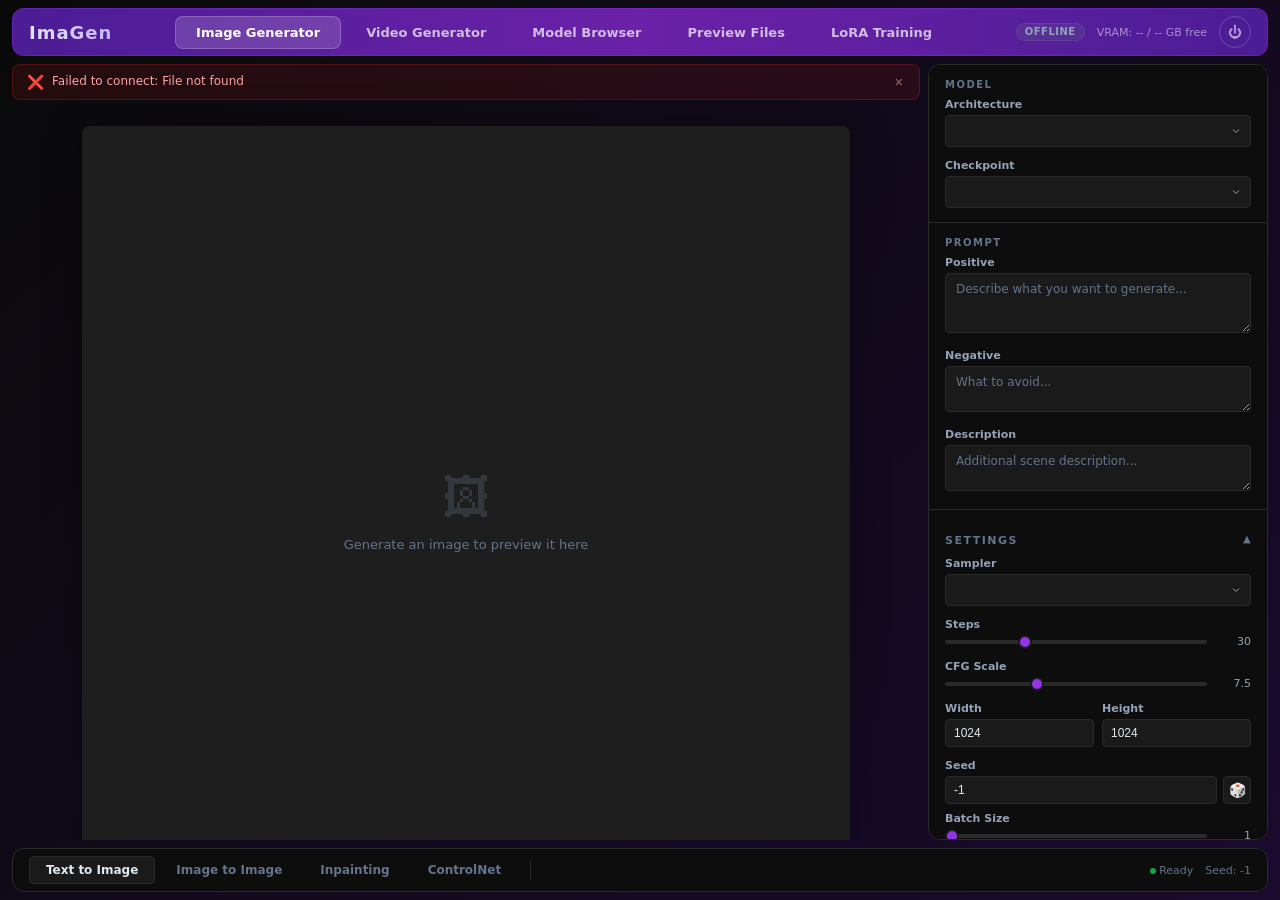
==== commit a2885b36: "Add ControlNet, I2V, token counter, and UI polish - ControlNet support (SDXL/SD1.5/Pony/Illustrious/" ====
--- a/static/index.html
+++ b/static/index.html
@@ -118,6 +118,35 @@
         <div class="spinner"></div>
       </div>
     </div>
+    <!-- ControlNet canvas -->
+    <div class="canvas-inner panel-hidden" id="canvas-controlnet">
+      <div class="i2i-layout">
+        <div class="i2i-source">
+          <div class="upload-dropzone" id="cn-dropzone">
+            <div class="dropzone-icon">&#128247;</div>
+            <div class="dropzone-text">Drop a control image or click to upload</div>
+            <input type="file" accept="image/*" id="cn-file-input" hidden>
+          </div>
+          <img id="cn-source-preview" class="source-preview" style="display:none">
+          <img id="cn-processed-preview" class="source-preview" style="display:none; border: 2px solid var(--accent);">
+          <button class="btn-clear-source" id="cn-clear-source" style="display:none">&times; Clear</button>
+        </div>
+        <div class="i2i-output">
+          <div class="canvas-placeholder" id="cn-output-placeholder">
+            <div class="icon">&#128444;</div>
+            <div class="text">Result will appear here</div>
+          </div>
+          <img id="cn-output-image" style="display:none">
+        </div>
+      </div>
+      <div class="progress-bar-container">
+        <div class="progress-bar-fill"></div>
+      </div>
+      <div class="loading-overlay">
+        <div class="spinner"></div>
+      </div>
+    </div>
+
     </div> <!-- /canvas-image-area -->
 
     <!-- Video mode canvas -->
@@ -155,6 +184,25 @@
       </div>
     </div>
 
+    <!-- Image-to-Video canvas -->
+    <div class="canvas-area panel-hidden" id="canvas-img2vid">
+      <div class="anim-canvas">
+        <div class="anim-panel source" id="i2v-source-dropzone">
+          <div class="panel-label">Source Image</div>
+          <img id="i2v-source-preview" style="display:none; max-width:100%; max-height:100%; object-fit:contain;">
+          <div class="panel-icon" id="i2v-source-icon">&#128247;</div>
+          <div class="panel-hint" id="i2v-source-hint">Click or drag to upload</div>
+          <button class="clear-source-btn" id="i2v-clear-source" style="display:none;" title="Clear">&times;</button>
+        </div>
+        <div class="anim-panel output">
+          <div class="panel-label">Output</div>
+          <video id="i2v-player" controls loop style="max-width:100%; max-height:100%; display:none;"></video>
+          <div class="panel-icon" id="i2v-output-icon">&#127916;</div>
+          <div class="panel-hint" id="i2v-output-hint">Video will appear here</div>
+        </div>
+      </div>
+    </div>
+
     <!-- Preview Files gallery -->
     <div class="preview-grid panel-hidden" id="canvas-preview" style="flex:1; align-self:stretch;">
       <!-- Populated dynamically -->
@@ -198,11 +246,11 @@
       <div class="sidebar-section">
         <div class="section-label">Prompt</div>
         <div class="form-group">
-          <label class="form-label">Positive</label>
+          <label class="form-label">Positive <span class="token-badge" id="positive-prompt-tokens"></span></label>
           <textarea class="form-textarea" id="positive-prompt" rows="3" placeholder="Describe what you want to generate..."></textarea>
         </div>
         <div class="form-group">
-          <label class="form-label">Negative</label>
+          <label class="form-label">Negative <span class="token-badge" id="negative-prompt-tokens"></span></label>
           <textarea class="form-textarea" id="negative-prompt" rows="2" placeholder="What to avoid..." style="min-height:40px"></textarea>
         </div>
         <div class="form-group">
@@ -434,11 +482,11 @@
       <div class="sidebar-section">
         <div class="section-label">Prompt</div>
         <div class="form-group">
-          <label class="form-label">Positive</label>
+          <label class="form-label">Positive <span class="token-badge" id="i2i-positive-prompt-tokens"></span></label>
           <textarea class="form-textarea" id="i2i-positive-prompt" rows="3" placeholder="Describe what you want to generate..."></textarea>
         </div>
         <div class="form-group">
-          <label class="form-label">Negative</label>
+          <label class="form-label">Negative <span class="token-badge" id="i2i-negative-prompt-tokens"></span></label>
           <textarea class="form-textarea" id="i2i-negative-prompt" rows="2" placeholder="What to avoid..." style="min-height:40px"></textarea>
         </div>
         <div class="form-group">
@@ -579,11 +627,11 @@
       <div class="sidebar-section">
         <div class="section-label">Prompt</div>
         <div class="form-group">
-          <label class="form-label">Positive</label>
+          <label class="form-label">Positive <span class="token-badge" id="inp-positive-prompt-tokens"></span></label>
           <textarea class="form-textarea" id="inp-positive-prompt" rows="3" placeholder="Describe what to generate in masked area..."></textarea>
         </div>
         <div class="form-group">
-          <label class="form-label">Negative</label>
+          <label class="form-label">Negative <span class="token-badge" id="inp-negative-prompt-tokens"></span></label>
           <textarea class="form-textarea" id="inp-negative-prompt" rows="2" placeholder="What to avoid..." style="min-height:40px"></textarea>
         </div>
         <div class="form-group">
@@ -686,6 +734,182 @@
       </div>
     </div>
 
+    <!-- === CONTROLNET SIDEBAR === -->
+    <div id="sidebar-controlnet" class="panel-hidden">
+
+      <!-- Model -->
+      <div class="sidebar-section">
+        <div class="section-label">Model</div>
+        <div class="form-group">
+          <label class="form-label">Architecture</label>
+          <select class="form-select" id="cn-arch-select"></select>
+        </div>
+        <div class="form-group">
+          <label class="form-label">Checkpoint</label>
+          <select class="form-select model-select-sync" id="cn-model-select"></select>
+        </div>
+      </div>
+
+      <!-- ControlNet -->
+      <div class="sidebar-section">
+        <div class="section-label">ControlNet</div>
+        <div class="form-group">
+          <label class="form-label">ControlNet Model</label>
+          <select class="form-select" id="cn-controlnet-select">
+            <option value="">(none)</option>
+          </select>
+        </div>
+        <div class="form-group">
+          <label class="form-label">Preprocessor</label>
+          <div style="display:flex; gap:6px; align-items:center;">
+            <select class="form-select" id="cn-preprocessor-select" style="flex:1"></select>
+            <button class="btn-secondary" id="btn-cn-preview" style="padding:4px 10px; font-size:11px; white-space:nowrap;">Preview</button>
+          </div>
+        </div>
+        <div class="form-group">
+          <label class="form-label">Conditioning Scale</label>
+          <div class="slider-row">
+            <input type="range" id="cn-conditioning-scale" min="0" max="2.0" value="1.0" step="0.05">
+            <span class="slider-value">1.0</span>
+          </div>
+        </div>
+        <div class="form-group">
+          <label class="form-label">Guidance Start</label>
+          <div class="slider-row">
+            <input type="range" id="cn-guidance-start" min="0" max="1.0" value="0.0" step="0.05">
+            <span class="slider-value">0.0</span>
+          </div>
+        </div>
+        <div class="form-group">
+          <label class="form-label">Guidance End</label>
+          <div class="slider-row">
+            <input type="range" id="cn-guidance-end" min="0" max="1.0" value="1.0" step="0.05">
+            <span class="slider-value">1.0</span>
+          </div>
+        </div>
+        <div class="form-group">
+          <label class="form-check">
+            <input type="checkbox" id="cn-guess-mode">
+            <span class="check-label">Guess Mode</span>
+          </label>
+        </div>
+      </div>
+
+      <!-- Prompts -->
+      <div class="sidebar-section">
+        <div class="section-label">Prompt</div>
+        <div class="form-group">
+          <label class="form-label">Positive <span class="token-badge" id="cn-positive-prompt-tokens"></span></label>
+          <textarea class="form-textarea" id="cn-positive-prompt" rows="3" placeholder="Describe what to generate..."></textarea>
+        </div>
+        <div class="form-group">
+          <label class="form-label">Negative <span class="token-badge" id="cn-negative-prompt-tokens"></span></label>
+          <textarea class="form-textarea" id="cn-negative-prompt" rows="2" placeholder="What to avoid..." style="min-height:40px"></textarea>
+        </div>
+      </div>
+
+      <!-- Settings -->
+      <div class="sidebar-section">
+        <div class="accordion-header open">
+          <span class="label">Settings</span>
+          <span class="arrow">&#9660;</span>
+        </div>
+        <div class="accordion-body open">
+          <div class="form-group">
+            <label class="form-label">Sampler</label>
+            <select class="form-select sampler-select-sync" id="cn-sampler-select"></select>
+          </div>
+
+          <div class="form-group">
+            <label class="form-label">Steps</label>
+            <div class="slider-row">
+              <input type="range" id="cn-steps-slider" min="1" max="100" value="30">
+              <span class="slider-value">30</span>
+            </div>
+          </div>
+
+          <div class="form-group">
+            <label class="form-label">CFG Scale</label>
+            <div class="slider-row">
+              <input type="range" id="cn-cfg-slider" min="1" max="20" value="7.5" step="0.5">
+              <span class="slider-value">7.5</span>
+            </div>
+          </div>
+
+          <div class="form-group">
+            <label class="form-label">Width</label>
+            <div class="slider-row">
+              <input type="range" id="cn-width" min="512" max="2048" value="1024" step="64">
+              <span class="slider-value">1024</span>
+            </div>
+          </div>
+
+          <div class="form-group">
+            <label class="form-label">Height</label>
+            <div class="slider-row">
+              <input type="range" id="cn-height" min="512" max="2048" value="1024" step="64">
+              <span class="slider-value">1024</span>
+            </div>
+          </div>
+
+          <div class="seed-row">
+            <div class="form-group">
+              <label class="form-label">Seed</label>
+              <input type="number" class="form-number" id="cn-seed-input" value="-1">
+            </div>
+            <button class="btn-dice" title="Random seed">&#127922;</button>
+          </div>
+        </div>
+      </div>
+
+      <!-- LoRA -->
+      <div class="sidebar-section">
+        <div class="accordion-header">
+          <span class="label">LoRA</span>
+          <span class="arrow">&#9660;</span>
+        </div>
+        <div class="accordion-body">
+          <div class="form-group">
+            <label class="form-label">LoRA 1</label>
+            <select class="form-select lora1-select-sync" id="cn-lora1-select"></select>
+          </div>
+          <div class="form-group">
+            <label class="form-label">LoRA 1 Weight</label>
+            <div class="slider-row">
+              <input type="range" id="cn-lora1-weight" min="0" max="1.5" value="1.0" step="0.05">
+              <span class="slider-value">1.0</span>
+            </div>
+          </div>
+          <div class="form-group">
+            <label class="form-label">LoRA 2</label>
+            <select class="form-select lora2-select-sync" id="cn-lora2-select"></select>
+          </div>
+          <div class="form-group">
+            <label class="form-label">LoRA 2 Weight</label>
+            <div class="slider-row">
+              <input type="range" id="cn-lora2-weight" min="0" max="1.5" value="1.0" step="0.05">
+              <span class="slider-value">1.0</span>
+            </div>
+          </div>
+        </div>
+      </div>
+
+      <!-- Generate + Save -->
+      <div class="sidebar-section" style="margin-top:auto">
+        <button class="btn-generate" id="btn-generate-controlnet">Generate</button>
+        <button class="btn-secondary" id="btn-stop-controlnet" style="display:none; width:100%; margin-top:6px; border-color:var(--danger); color:#fca5a5">Stop</button>
+        <div class="btn-row">
+          <button class="btn-secondary" id="btn-save-controlnet">Save PNG</button>
+        </div>
+        <div style="margin-top:8px">
+          <label class="form-check">
+            <input type="checkbox" id="cn-save-history">
+            <span class="check-label">Save with history</span>
+          </label>
+        </div>
+      </div>
+    </div>
+
     <!-- === VIDEO SIDEBAR === -->
     <div id="sidebar-video" class="panel-hidden">
       <div class="sidebar-section">
@@ -706,11 +930,11 @@
       <div class="sidebar-section">
         <div class="section-label">Prompt</div>
         <div class="form-group">
-          <label class="form-label">Positive</label>
+          <label class="form-label">Positive <span class="token-badge" id="video-positive-prompt-tokens"></span></label>
           <textarea class="form-textarea" id="video-positive-prompt" rows="3" placeholder="Describe the video..."></textarea>
         </div>
         <div class="form-group">
-          <label class="form-label">Negative</label>
+          <label class="form-label">Negative <span class="token-badge" id="video-negative-prompt-tokens"></span></label>
           <textarea class="form-textarea" id="video-negative-prompt" rows="2" placeholder="What to avoid..." style="min-height:40px"></textarea>
         </div>
       </div>
@@ -900,11 +1124,11 @@
       <div class="sidebar-section">
         <div class="section-label">Prompt</div>
         <div class="form-group">
-          <label class="form-label">Positive</label>
+          <label class="form-label">Positive <span class="token-badge" id="anim-positive-prompt-tokens"></span></label>
           <textarea class="form-textarea" id="anim-positive-prompt" rows="3" placeholder="Describe the motion..."></textarea>
         </div>
         <div class="form-group">
-          <label class="form-label">Negative</label>
+          <label class="form-label">Negative <span class="token-badge" id="anim-negative-prompt-tokens"></span></label>
           <textarea class="form-textarea" id="anim-negative-prompt" rows="2" placeholder="What to avoid..." style="min-height:40px"></textarea>
         </div>
       </div>
@@ -982,6 +1206,95 @@
       </div>
     </div>
 
+    <!-- === IMAGE-TO-VIDEO SIDEBAR === -->
+    <div id="sidebar-img2vid" class="panel-hidden">
+      <div class="sidebar-section">
+        <div class="section-label">Architecture</div>
+        <div class="form-group">
+          <label class="form-label">Video Architecture</label>
+          <div id="i2v-arch-display" style="font-size:12px; color:var(--text-secondary); padding:4px 0;">WAN</div>
+        </div>
+        <div class="form-group" id="i2v-model-group" style="display:none;">
+          <label class="form-label">WAN I2V Model</label>
+          <select class="form-select" id="i2v-model-select"></select>
+          <button class="btn-secondary" id="btn-load-i2v-model" style="width:100%; margin-top:4px">Load Model</button>
+        </div>
+        <div class="status-text" id="i2v-model-status" style="font-size:11px; color:var(--text-muted); margin-top:4px;"></div>
+      </div>
+
+      <div class="sidebar-section">
+        <div class="section-label">Prompt</div>
+        <div class="form-group">
+          <label class="form-label">Positive <span class="token-badge" id="i2v-positive-prompt-tokens"></span></label>
+          <textarea class="form-textarea" id="i2v-positive-prompt" rows="3" placeholder="Describe the video motion..."></textarea>
+        </div>
+        <div class="form-group">
+          <label class="form-label">Negative <span class="token-badge" id="i2v-negative-prompt-tokens"></span></label>
+          <textarea class="form-textarea" id="i2v-negative-prompt" rows="2" placeholder="What to avoid..." style="min-height:40px"></textarea>
+        </div>
+      </div>
+
+      <div class="sidebar-section">
+        <div class="accordion-header open">
+          <span class="label">Settings</span>
+          <span class="arrow">&#9660;</span>
+        </div>
+        <div class="accordion-body open">
+          <div class="form-group">
+            <label class="form-label">Duration (seconds)</label>
+            <div class="slider-row">
+              <input type="range" id="i2v-duration" min="1" max="6" value="2" step="0.5">
+              <span class="slider-value">2</span>
+            </div>
+          </div>
+          <div class="form-group">
+            <label class="form-label">FPS</label>
+            <div class="slider-row">
+              <input type="range" id="i2v-fps" min="6" max="30" value="24">
+              <span class="slider-value">24</span>
+            </div>
+          </div>
+          <div class="form-group">
+            <label class="form-label">Steps</label>
+            <div class="slider-row">
+              <input type="range" id="i2v-steps" min="1" max="100" value="25">
+              <span class="slider-value">25</span>
+            </div>
+          </div>
+          <div class="form-group">
+            <label class="form-label">CFG Scale</label>
+            <div class="slider-row">
+              <input type="range" id="i2v-cfg" min="1" max="20" value="5" step="0.5">
+              <span class="slider-value">5</span>
+            </div>
+          </div>
+          <div class="form-group">
+            <label class="form-label">Scheduler</label>
+            <select class="form-select" id="i2v-scheduler">
+              <option>UniPC</option>
+              <option>Euler</option>
+              <option>DPM++ 2M</option>
+            </select>
+          </div>
+          <div class="seed-row">
+            <div class="form-group">
+              <label class="form-label">Seed</label>
+              <input type="number" class="form-number" id="i2v-seed" value="-1">
+            </div>
+            <button class="btn-dice" title="Random seed">&#127922;</button>
+          </div>
+        </div>
+      </div>
+
+      <div class="sidebar-section" style="margin-top:auto">
+        <button class="btn-generate" id="btn-generate-i2v">Generate Video</button>
+        <button class="btn-secondary" id="btn-stop-i2v" style="display:none; width:100%; margin-top:6px; border-color:var(--danger); color:#fca5a5">Stop</button>
+        <div class="btn-row">
+          <button class="btn-secondary" id="btn-save-i2v">Save MP4</button>
+        </div>
+      </div>
+    </div>
+
     <!-- === PREVIEW FILES SIDEBAR === -->
     <div id="sidebar-preview" class="panel-hidden">
       <div class="sidebar-section">
@@ -1094,11 +1407,13 @@
     <div class="sub-tab active" data-sub="t2i">Text to Image</div>
     <div class="sub-tab" data-sub="i2i">Image to Image</div>
     <div class="sub-tab" data-sub="inpaint">Inpainting</div>
+    <div class="sub-tab" data-sub="controlnet" id="sub-tab-controlnet">ControlNet</div>
   </div>
 
   <!-- Video sub-tabs -->
   <div id="bottom-video" class="panel-hidden">
     <div class="sub-tab active" data-sub="t2v">Text to Video</div>
+    <div class="sub-tab" data-sub="img2vid">Image to Video</div>
     <div class="sub-tab" data-sub="animate">Animate Image</div>
   </div>
 
--- a/static/css/style.css
+++ b/static/css/style.css
@@ -411,6 +411,14 @@
   margin-bottom: 4px;
 }
 
+.token-badge {
+  float: right;
+  font-size: 10px;
+  font-weight: normal;
+  font-family: monospace;
+  opacity: 0.8;
+}
+
 .form-select {
   width: 100%;
   padding: 8px 10px;
@@ -845,13 +853,6 @@
   box-shadow: 0 0 12px rgba(147, 51, 234, 0.25);
 }
 
-#sidebar-browser {
-  display: flex;
-  flex-direction: column;
-  flex: 1;
-  min-height: 100%;
-}
-
 /* ── Model Detail Panel ── */
 .model-detail-placeholder {
   font-size: 12px;
@@ -862,10 +863,7 @@
 
 .model-detail { display: none; }
 .model-detail.visible {
-  display: flex;
-  flex-direction: column;
-  flex: 1;
-  min-height: 0;
+  display: block;
 }
 
 .model-detail .detail-name {
@@ -890,7 +888,6 @@
   color: var(--text-secondary);
   line-height: 1.5;
   margin-bottom: 10px;
-  flex: 1;
   min-height: 60px;
   overflow-y: auto;
 }
@@ -1334,7 +1331,7 @@
   padding: 1px 4px;
   border-radius: 2px;
   font-size: 10px;
-  color: var(--accent);
+  color: #c88cff;
 }
 
 /* ── Lightbox (full-size image viewer) ── */
